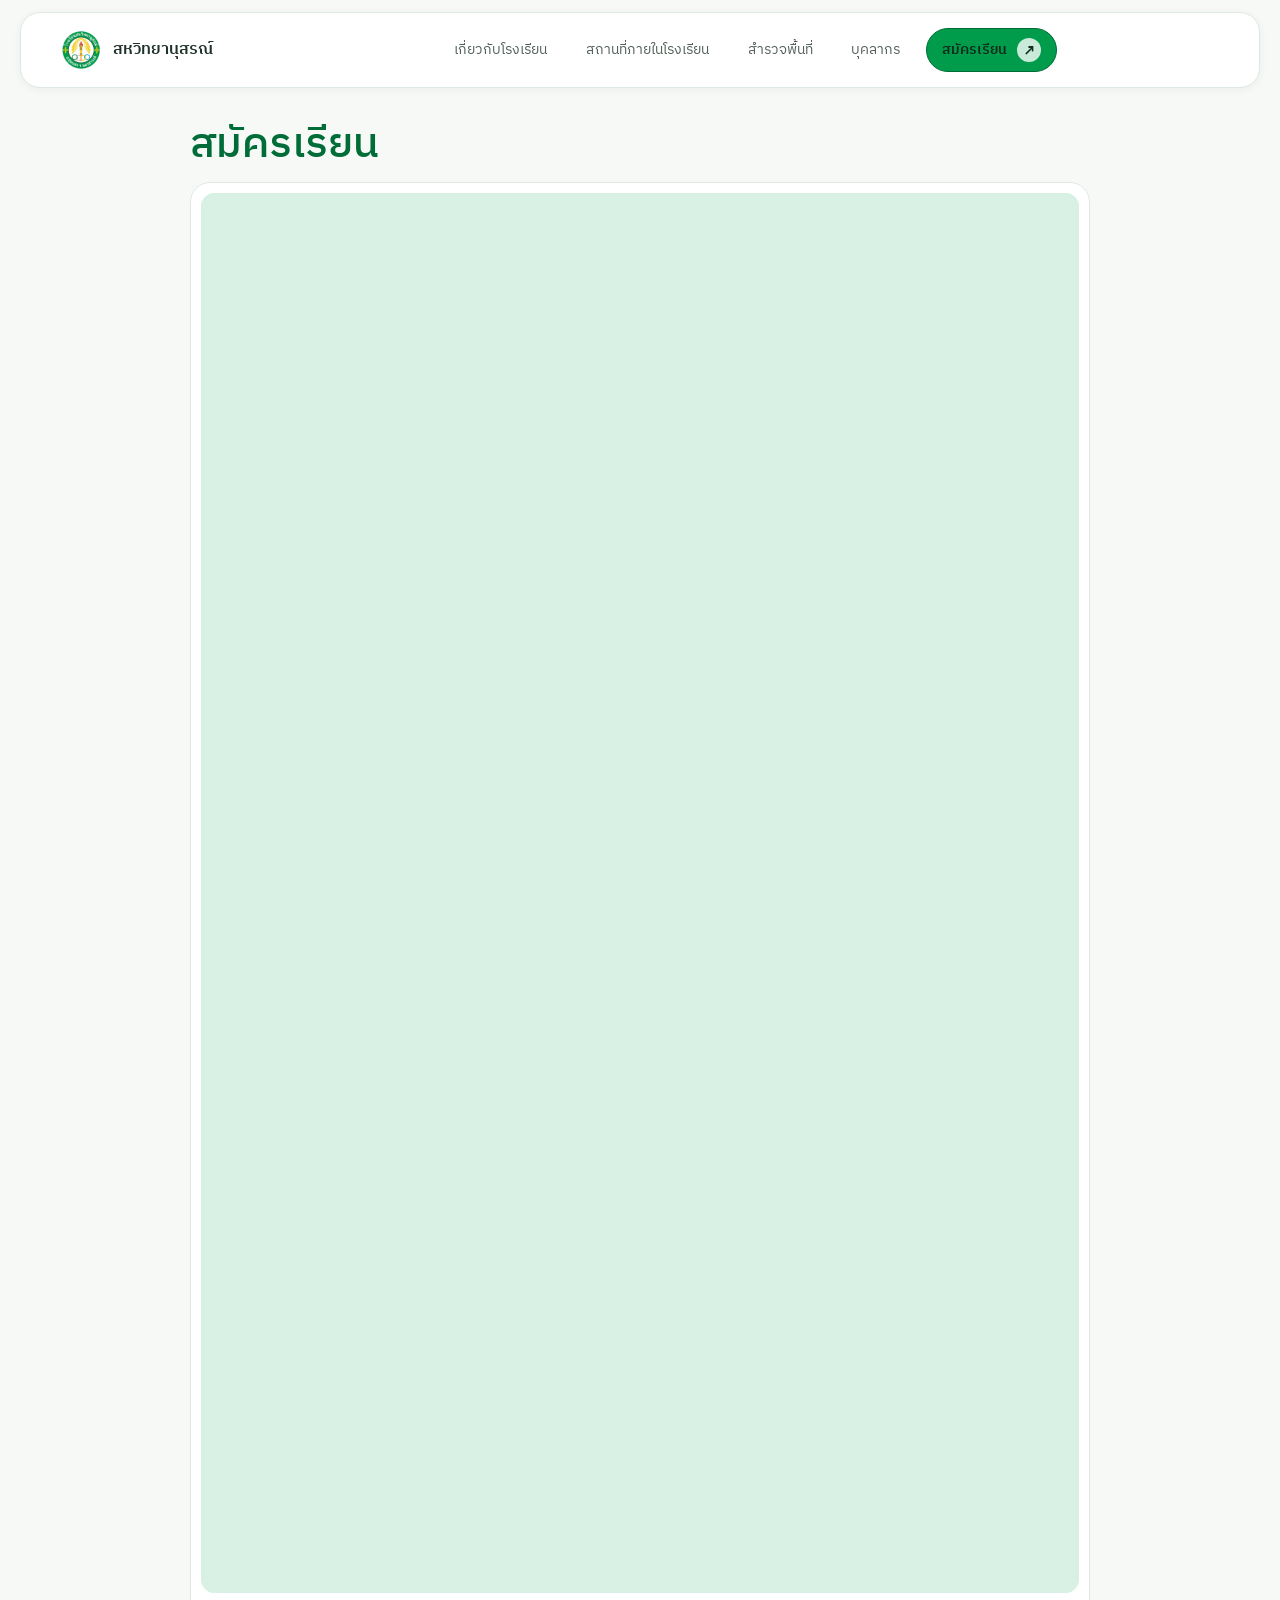
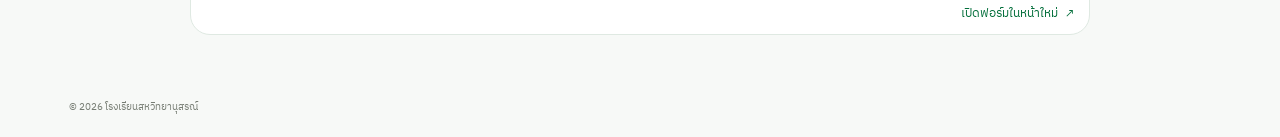
==== admissions.html @ 8f3ca3c1 "Version page navigation to avoid stale mobile HTML" ====
<!doctype html>
<html lang="th">
<head>
  <meta charset="utf-8">
  <meta name="viewport" content="width=device-width, initial-scale=1">
  <meta name="theme-color" content="#009c4b">
  <meta name="description" content="แบบฟอร์มสมัครเรียนออนไลน์ โรงเรียนสหวิทยานุสรณ์">
  <title>สมัครเรียน — สหวิทยานุสรณ์</title>
  <link rel="preconnect" href="https://fonts.googleapis.com">
  <link rel="preconnect" href="https://fonts.gstatic.com" crossorigin>
  <link href="https://fonts.googleapis.com/css2?family=IBM+Plex+Sans+Thai:wght@300;400;500;600;700&display=swap" rel="stylesheet">
  <link rel="stylesheet" href="styles.css?v=20261002-mobile4">
  <script src="app.js" defer></script>
</head>
<body class="page-admissions">
<header class="site-header">
  <a class="brand" href="index.html?v=20261002-mobile4" aria-label="โรงเรียนสหวิทยานุสรณ์ หน้าแรก">
    <span class="brand-mark" aria-hidden="true"><img src="assets/school-seal.png" alt=""></span>
    <span class="brand-copy"><strong>สหวิทยานุสรณ์</strong></span>
  </a>
  <nav class="site-nav" id="siteNav" aria-label="เมนูหลัก">
      <a aria-label="เกี่ยวกับโรงเรียน" href="index.html?v=20261002-mobile4"><svg class="nav-icon" viewBox="0 0 24 24" fill="none" stroke="currentColor" stroke-width="1.7" stroke-linecap="round" stroke-linejoin="round" aria-hidden="true"><path d="M3 10 12 3l9 7v10a1 1 0 0 1-1 1H4a1 1 0 0 1-1-1Z"/><path d="M9 21v-8h6v8"/></svg><span class="nav-label-full">เกี่ยวกับโรงเรียน</span><span class="nav-label-short" aria-hidden="true">เกี่ยวกับ</span></a>
      <a aria-label="สถานที่ภายในโรงเรียน" href="places.html?v=20261002-mobile4"><svg class="nav-icon" viewBox="0 0 24 24" fill="none" stroke="currentColor" stroke-width="1.7" stroke-linecap="round" stroke-linejoin="round" aria-hidden="true"><rect x="3" y="4" width="18" height="16" rx="3"/><path d="m3 16 5-5 4 4 3-3 6 6"/><circle cx="16" cy="8" r="1"/></svg><span class="nav-label-full">สถานที่ภายในโรงเรียน</span><span class="nav-label-short" aria-hidden="true">สถานที่</span></a>
      <a aria-label="สำรวจพื้นที่ 360 องศา" href="explore.html?v=20261002-mobile4"><svg class="nav-icon" viewBox="0 0 24 24" fill="none" stroke="currentColor" stroke-width="1.7" stroke-linecap="round" stroke-linejoin="round" aria-hidden="true"><circle cx="12" cy="12" r="8"/><path d="m15 9-2 4-4 2 2-4Z"/></svg><span class="nav-label-full">สำรวจพื้นที่</span><span class="nav-label-short" aria-hidden="true">ชม 360°</span></a>
      <a aria-label="บุคลากร" href="personnel.html?v=20261002-mobile4"><svg class="nav-icon" viewBox="0 0 24 24" fill="none" stroke="currentColor" stroke-width="1.7" stroke-linecap="round" stroke-linejoin="round" aria-hidden="true"><circle cx="9" cy="8" r="3"/><path d="M3 20v-2a6 6 0 0 1 12 0v2M17 5a3 3 0 0 1 0 6M18 14a5 5 0 0 1 3 5"/></svg><span class="nav-label-full">บุคลากร</span><span class="nav-label-short" aria-hidden="true">บุคลากร</span></a>
      <a class="nav-apply active" aria-current="page" aria-label="สมัครเรียน" href="admissions.html?v=20261002-mobile4"><svg class="nav-icon" viewBox="0 0 24 24" fill="none" stroke="currentColor" stroke-width="1.7" stroke-linecap="round" stroke-linejoin="round" aria-hidden="true"><rect x="5" y="4" width="14" height="17" rx="2"/><path d="M9 4V2h6v2M9 11h6M9 15h4"/></svg><span class="nav-label-full">สมัครเรียน</span><span class="nav-label-short" aria-hidden="true">สมัครเรียน</span><span aria-hidden="true">↗</span></a>
  </nav>
  <div class="header-actions">
    <button class="menu-toggle" id="menuToggle" type="button" aria-label="เมนูหลัก" aria-expanded="false" aria-controls="siteNav">
      <span class="menu-lines" aria-hidden="true"><i></i><i></i></span><span>เมนู</span>
    </button>
  </div>
</header>

<main class="admissions-shell">
  <section class="admissions-hero admissions-hero-compact" aria-labelledby="admissionsTitle">
    <h1 id="admissionsTitle">สมัครเรียน</h1>
  </section>

  <section class="admission-form-card admission-form-card-compact" aria-label="แบบฟอร์มสมัครเรียน">
    <div class="admission-form-embed-wrap">
      <iframe class="admission-google-form" title="แบบฟอร์มสมัครเรียน โรงเรียนสหวิทยานุสรณ์" src="https://docs.google.com/forms/d/e/1FAIpQLSevgqD0wA_etMk50LBvqg8jz8vkEnXEpN-KNYwkr4vrWN9HoQ/viewform?embedded=true" width="100%" height="1400" frameborder="0" marginheight="0" marginwidth="0" loading="eager">กำลังโหลดแบบฟอร์ม…</iframe>
    </div>
    <div class="admission-form-actions admission-form-actions-compact">
      <a class="admission-secondary-link" href="https://docs.google.com/forms/d/e/1FAIpQLSevgqD0wA_etMk50LBvqg8jz8vkEnXEpN-KNYwkr4vrWN9HoQ/viewform" target="_blank" rel="noopener">เปิดฟอร์มในหน้าใหม่ <span aria-hidden="true">↗</span></a>
    </div>
  </section>
</main>

<footer class="site-footer">
  <span>© 2026 โรงเรียนสหวิทยานุสรณ์</span>
</footer>
</body>
</html>
---- styles.css ----
:root {
  color-scheme: light;
  --canvas: #f7f9f7;
  --paper: #ffffff;
  --ink: #203229;
  --muted: #64736a;
  --brand-green: #009c4b;
  --pine: #006d39;
  --pine-soft: #e8f4ec;
  --accent: #007a3e;
  --line: #dfe9e2;
  --text-body: clamp(1rem, .96rem + .16vw, 1.125rem);
  --text-small: clamp(.8125rem, .78rem + .12vw, .875rem);
  --shadow-soft: 0 2px 8px rgb(25 48 37 / 5%);
  --font: 'IBM Plex Sans Thai', Tahoma, sans-serif;
}

* { box-sizing: border-box; }
html { scroll-behavior: auto; }
body { margin: 0; background: var(--canvas); color: var(--ink); font-family: var(--font); font-size: var(--text-body); line-height: 1.6; -webkit-font-smoothing: antialiased; }
button, input { font: inherit; }
button, a { -webkit-tap-highlight-color: transparent; }
a { color: inherit; }
button:focus-visible, a:focus-visible, input:focus-visible { outline: 3px solid var(--brand-green); outline-offset: 3px; }
[hidden] { display: none !important; }

.site-header { position: relative; z-index: 2; width: min(1450px, calc(100% - 40px)); min-height: 76px; margin: 12px auto 0; padding: 0 clamp(18px, 3vw, 44px); display: flex; align-items: center; justify-content: space-between; gap: 22px; border: 1px solid var(--line); border-radius: 20px; background: var(--paper); box-shadow: var(--shadow-soft); }
.brand { display: inline-flex; align-items: center; gap: 10px; min-width: 218px; text-decoration: none; }
.brand-mark { width: 44px; height: 44px; flex: 0 0 auto; display: grid; place-items: center; overflow: hidden; border-radius: 50%; background: #fff; }
.brand-mark img { display: block; width: 100%; height: 100%; object-fit: contain; }
.brand-copy { display: grid; line-height: 1.35; }
.brand-copy strong { font-size: 16px; font-weight: 600; }
.brand-copy small { font-family: Arial, sans-serif; font-size: 10px; color: var(--muted); }
.site-nav { display: flex; align-items: center; justify-content: center; gap: clamp(6px, 1vw, 14px); height: 100%; }
.site-nav a { position: relative; display: inline-flex; align-items: center; min-height: 42px; padding: 0 13px; border-radius: 999px; color: #536159; font-size: 14px; text-decoration: none; white-space: nowrap; }
.site-nav a:hover, .site-nav a.active { background: var(--pine-soft); color: var(--pine); }
.site-nav a.active::after { display: none; }
.header-actions { display: flex; align-items: center; gap: 12px; }
.button { min-height: 46px; padding: 0 21px; display: inline-flex; align-items: center; justify-content: center; gap: 14px; border: 1px solid transparent; border-radius: 999px; text-decoration: none; font-size: 13px; font-weight: 500; cursor: pointer; }
.button-dark, .button-primary { background: var(--pine); color: #fff; }
.button-dark:hover, .button-primary:hover { background: #005c32; }
.button-light { background: var(--canvas); color: var(--pine); }
.button-light:hover { background: #fff; }
.button span { font-size: 17px; line-height: 1; }
.menu-toggle { display: none; border: 0; padding: 9px 0; background: transparent; color: var(--pine); cursor: pointer; }
.menu-lines { display: grid; gap: 4px; width: 17px; }
.menu-lines i { height: 1px; background: currentColor; }

.hero-section { width: min(1380px, calc(100% - 2 * clamp(22px, 5.4vw, 88px))); margin: 0 auto; padding: 38px 0 86px; display: grid; grid-template-columns: minmax(245px, .76fr) minmax(0, 1.52fr); align-items: center; gap: clamp(34px, 5.2vw, 78px); }
.hero-copy { padding: 10px 0 0; }
.breadcrumbs { display: flex; align-items: center; gap: 10px; margin-bottom: 61px; color: #838780; font-size: 11px; }
.breadcrumbs a { text-decoration: none; }
.breadcrumbs a:hover { color: var(--pine); }
.eyebrow, .viewer-overline, .section-kicker { color: var(--accent); font-family: Arial, var(--font); font-size: 10px; font-weight: 600; }
.eyebrow { display: flex; align-items: center; gap: 9px; }
.eyebrow-rule { width: 26px; height: 1px; background: var(--brand-green); }
.eyebrow-separator { color: #aaa69b; }
h1, h2, p { margin-top: 0; }
h1 { margin: 20px 0 20px; color: var(--pine); font-size: clamp(35px, 3.7vw, 53px); font-weight: 500; line-height: 1.25; text-wrap: balance; }
h1 em { color: var(--accent); font-style: normal; }
.hero-description { max-width: 330px; margin-bottom: 26px; color: #69716b; font-size: 14px; line-height: 1.9; text-wrap: pretty; }
.hero-actions { display: flex; align-items: center; flex-wrap: wrap; gap: 17px; }
.hero-actions .button { min-height: 48px; }
.text-link { padding: 10px 0; color: var(--pine); font-size: 12px; text-decoration: none; }
.text-link span { padding-left: 6px; font-size: 16px; }
.text-link:hover { color: var(--accent); }
.route-note { max-width: 320px; min-height: 72px; margin-top: 43px; padding-top: 17px; display: flex; align-items: center; gap: 12px; border-top: 1px solid var(--line); }
.route-symbol { width: 37px; height: 37px; display: grid; place-items: center; border: 1px solid #d2ddd2; border-radius: 12px; background: var(--paper); color: var(--pine); }
.route-symbol svg { width: 18px; height: 18px; }
.route-copy { display: grid; gap: 2px; }
.route-copy small { color: var(--muted); font-size: 10px; }
.route-copy strong { font-size: 12px; font-weight: 500; }
.route-copy strong span { color: #9a9d95; }
.route-index { margin-left: auto; color: #898c84; font-family: Arial, sans-serif; font-size: 10px; font-variant-numeric: tabular-nums; }

.explorer { min-width: 0; }
.viewer-heading { min-height: 59px; margin-bottom: 11px; display: flex; align-items: center; justify-content: space-between; gap: 18px; }
.viewer-heading-copy { display: grid; gap: 4px; }
.viewer-overline { font-size: 9px; }
.viewer-heading-copy strong { color: var(--pine); font-size: 17px; font-weight: 500; }
.mode-switch { display: inline-flex; align-items: center; padding: 4px; border: 1px solid #e0e4dc; border-radius: 999px; background: #e9ede6; }
.mode-tab { min-height: 33px; padding: 0 14px; border: 0; border-radius: 999px; background: transparent; color: #72776e; font-size: 11px; cursor: pointer; }
.mode-tab.is-selected { background: var(--paper); color: var(--pine); box-shadow: 0 1px 3px #25392a14; }
.viewer-stage { position: relative; overflow: hidden; border: 1px solid #e0e4dc; border-radius: 19px; background: #e9e7dc; box-shadow: var(--shadow-soft); }
.tour-view { position: relative; aspect-ratio: 1.57 / 1; min-height: 365px; overflow: hidden; background: #526653; }
.panorama-viewer, .scene-image { position: absolute; inset: 0; width: 100%; height: 100%; }
.panorama-viewer { display: block; border: 0; background: #526653; }
.scene-image { display: block; object-fit: cover; object-position: center 51%; }
.image-topline { position: absolute; top: 17px; right: 17px; left: 17px; display: flex; align-items: center; justify-content: space-between; gap: 10px; pointer-events: none; }
.tour-label { display: inline-flex; align-items: center; gap: 8px; min-height: 31px; padding: 0 12px; border-radius: 999px; background: rgb(255 254 250 / 96%); color: var(--pine); font-family: Arial, sans-serif; font-size: 9px; font-weight: 600; }
.tour-dot { width: 6px; height: 6px; border-radius: 50%; background: var(--brand-green); }
.image-caption { color: #fff; font-size: 10px; text-shadow: 0 1px 4px #0009; }
.photo-instruction { position: absolute; top: 59px; left: 17px; right: auto; bottom: auto; padding: 8px 13px; border: 1px solid #ffffff4a; border-radius: 999px; background: #182a23d9; color: #fff; font-size: 10px; pointer-events: none; }
.photo-instruction span { padding-right: 5px; color: #ddd6b6; }
.scene-caption { min-height: 91px; padding: 16px 18px; display: grid; grid-template-columns: 86px minmax(0, 1fr) auto; align-items: center; gap: 17px; border-top: 1px solid #d4d1c7; background: var(--paper); }
.scene-number { align-self: stretch; display: flex; flex-direction: column; justify-content: center; gap: 4px; border-right: 1px solid var(--line); }
.scene-number span { color: #7a8078; font-size: 9px; }
.scene-number strong { color: var(--pine); font-family: Arial, sans-serif; font-size: 14px; font-weight: 600; font-variant-numeric: tabular-nums; }
.scene-number strong i { color: #92968f; font-size: 11px; font-style: normal; font-weight: 400; }
.scene-details h2 { margin: 0 0 3px; color: var(--pine); font-size: 16px; font-weight: 500; }
.scene-details p { margin: 0; color: #737971; font-size: 11px; line-height: 1.55; text-wrap: pretty; }
.scene-controls { display: flex; align-items: center; gap: 7px; }
.scene-category { margin-right: 8px; color: #72786f; font-size: 10px; white-space: nowrap; }
.round-control { width: 35px; height: 35px; display: grid; place-items: center; border: 1px solid #dce2d9; border-radius: 50%; background: #f8f9f4; color: var(--pine); font-size: 14px; cursor: pointer; }
.round-control:hover { border-color: var(--pine); background: var(--pine); color: #fff; }

.map-view { min-height: 455px; padding: 22px 24px 17px; background: #f0f2ea; }
.map-title { display: flex; align-items: baseline; justify-content: space-between; gap: 12px; color: var(--pine); font-size: 14px; font-weight: 500; }
.map-title small { color: #72786f; font-size: 10px; font-weight: 400; }
.map-canvas { position: relative; height: 350px; max-width: 850px; margin: 16px auto 7px; overflow: hidden; border: 1px solid #dfe5dc; border-radius: 15px; background: #e6eadf; }
.map-drawing { position: absolute; inset: 0; width: 100%; height: 100%; }
.map-road { fill: none; stroke: #d5d3c7; stroke-width: 52px; }
.map-walk { fill: none; stroke: #c8d1be; stroke-width: 19px; stroke-linecap: round; stroke-linejoin: round; }
.map-walk-dash { fill: none; stroke: #81957e; stroke-width: 1.5px; stroke-dasharray: 6 7; }
.map-building { position: absolute; display: grid; align-content: center; gap: 3px; padding: 10px 13px; border: 1px solid #e1e4da; border-radius: 12px; background: var(--paper); color: var(--pine); box-shadow: 0 1px 3px rgb(24 48 36 / 5%); }
.map-building span { font-size: 12px; font-weight: 500; }
.map-building small { color: #899087; font-family: Arial, sans-serif; font-size: 8px; }
.building-one { top: 14%; left: 18%; width: 25%; height: 26%; }
.building-two { top: 15%; left: 59%; width: 20%; height: 20%; }
.building-three { top: 55%; left: 58%; width: 28%; height: 25%; }
.map-green { position: absolute; width: 10%; height: 12%; border: 1px solid #c6d0bd; background: #dce4d5; }
.green-one { top: 58%; left: 17%; }
.green-two { top: 14%; left: 47%; width: 7%; height: 18%; }
.map-node { position: absolute; z-index: 1; width: 33px; height: 33px; display: grid; place-items: center; border: 2px solid #f7f6ef; border-radius: 50%; background: var(--pine); color: #fff; box-shadow: 0 1px 3px #21342c30; font-family: Arial, sans-serif; font-size: 10px; font-weight: 600; cursor: pointer; }
.map-node:hover, .map-node:focus-visible { background: var(--brand-green); }
.node-walkway { top: 49%; left: 44%; }
.map-node.is-current { outline: 2px solid var(--brand-green); outline-offset: 2px; }
.node-library { top: 18%; left: 69%; }
.node-classroom { top: 28%; left: 28%; }
.node-sports { top: 64%; left: 69%; }
.map-entrance { position: absolute; bottom: 7%; left: 4%; color: #6e786e; font-size: 9px; }
.map-legend { display: flex; justify-content: space-between; color: #73796f; font-size: 9px; }
.map-legend span:first-child { display: inline-flex; align-items: center; gap: 6px; }
.map-legend i { width: 17px; border-top: 1px dashed #81957e; }

.places-section { width: min(1380px, calc(100% - 2 * clamp(22px, 5.4vw, 88px))); margin: 0 auto; padding: 34px 0 80px; border-top: 1px solid var(--line); }
.section-heading { margin-bottom: 23px; display: flex; align-items: end; justify-content: space-between; gap: 28px; }
.section-heading h2 { margin: 7px 0 0; color: var(--pine); font-size: 28px; font-weight: 500; text-wrap: balance; }
.section-kicker { color: #777e73; font-size: 9px; }
.section-kicker b { padding: 0 4px; color: var(--brand-green); font-weight: 500; }
.section-heading > p { margin: 0 0 2px; color: #747a72; font-size: 11px; line-height: 1.7; text-align: right; text-wrap: pretty; }
.location-grid { display: grid; grid-template-columns: repeat(4, minmax(0, 1fr)); gap: 13px; }
.place-item { position: relative; min-width: 0; min-height: 124px; padding: 12px; display: grid; grid-template-columns: 20px 67px minmax(0, 1fr) 16px; align-items: center; gap: 9px; border: 1px solid #e2e5dc; border-radius: 16px; background: var(--paper); color: var(--ink); text-align: left; cursor: pointer; box-shadow: 0 1px 3px rgb(25 48 37 / 3%); }
.place-item:hover, .place-item.is-active { border-color: #b9c9bb; background: #fff; box-shadow: var(--shadow-soft); }
.place-number { align-self: start; padding-top: 3px; color: #858981; font-family: Arial, sans-serif; font-size: 9px; font-variant-numeric: tabular-nums; }
.place-item img { width: 67px; height: 72px; display: block; border-radius: 11px; object-fit: cover; }
.place-preview { width: 67px; height: 72px; display: flex; flex-direction: column; align-items: center; justify-content: center; gap: 5px; border-radius: 11px; }
.panorama-preview { background: #e4e9df; color: var(--pine); }
.orbit-ring { width: 39px; height: 39px; display: grid; place-items: center; border: 1px solid #879889; border-radius: 50%; font-family: Arial, sans-serif; font-size: 10px; font-weight: 600; }
.panorama-preview small { color: #657565; font-size: 8px; }
.place-copy { min-width: 0; display: grid; align-content: center; gap: 3px; }
.place-copy small { overflow: hidden; color: #7c8279; font-family: Arial, sans-serif; font-size: 8px; text-overflow: ellipsis; white-space: nowrap; }
.place-copy strong { overflow: hidden; color: var(--pine); font-size: 12px; font-weight: 500; text-overflow: ellipsis; white-space: nowrap; }
.place-copy > span { color: #798078; font-size: 10px; }
.place-arrow { align-self: start; color: #778076; font-size: 13px; }
.place-item.is-active .place-arrow { color: var(--accent); }

.visit-band { width: min(1380px, calc(100% - 2 * clamp(22px, 5.4vw, 88px))); min-height: 160px; margin: 0 auto; padding: 28px clamp(22px, 4vw, 55px); display: flex; align-items: center; gap: 23px; border-radius: 21px; background: var(--pine); color: #fff; }
.visit-mark { width: 52px; height: 52px; display: grid; place-items: center; flex: 0 0 auto; border: 1px solid #ffffff73; border-radius: 16px; font-size: 25px; }
.visit-copy { flex: 1; }
.visit-copy > span { color: #d8c8a4; font-family: Arial, sans-serif; font-size: 9px; }
.visit-copy h2 { margin: 5px 0 2px; font-size: 22px; font-weight: 500; text-wrap: balance; }
.visit-copy p { margin: 0; color: #d1d9d2; font-size: 11px; }
.site-footer { width: min(1380px, calc(100% - 2 * clamp(22px, 5.4vw, 88px))); min-height: 76px; margin: 0 auto; display: flex; align-items: center; justify-content: space-between; gap: 20px; color: #777d74; font-size: 10px; }
.site-footer a { color: var(--pine); text-decoration: none; }
.site-footer a:hover { text-decoration: underline; }

.visit-dialog { width: min(520px, calc(100% - 32px)); max-width: none; max-height: calc(100vh - 24px); max-height: calc(100dvh - 24px); overflow-y: auto; padding: 0; border: 1px solid #dfe4db; border-radius: 20px; background: var(--paper); color: var(--ink); box-shadow: 0 18px 60px #14271d3b; }
.visit-dialog::backdrop { background: #18271e80; }
.visit-dialog form { padding: 28px; }
.dialog-heading { display: flex; align-items: start; justify-content: space-between; gap: 20px; }
.dialog-heading h2 { margin: 7px 0 0; color: var(--pine); font-size: 23px; font-weight: 500; }
.dialog-close { width: 34px; height: 34px; border: 1px solid var(--line); border-radius: 50%; background: transparent; color: var(--pine); font-size: 21px; cursor: pointer; }
.visit-dialog form > p { margin: 10px 0 22px; color: #6f766e; font-size: 12px; }
.visit-dialog label { display: grid; gap: 7px; margin-bottom: 14px; color: #4f5b52; font-size: 11px; }
.visit-dialog input { width: 100%; min-height: 43px; padding: 0 12px; border: 1px solid #dce2da; border-radius: 10px; background: #fffefa; color: var(--ink); font-size: 12px; }
.visit-dialog input::placeholder { color: #a1a59c; }
.form-row { display: grid; grid-template-columns: 1fr 1fr; gap: 12px; }
.submit-button { width: 100%; margin-top: 5px; }
.form-note { display: block; margin-top: 12px; color: #858b82; font-size: 9px; text-align: center; }
.toast { position: fixed; z-index: 4; right: 20px; bottom: 20px; max-width: calc(100% - 40px); padding: 13px 17px; border-radius: 12px; background: var(--pine); color: #fff; box-shadow: 0 3px 12px #17251c26; font-size: 12px; }

@media (max-width: 1120px) {
  .hero-section { grid-template-columns: minmax(220px, .72fr) minmax(0, 1.35fr); gap: 34px; }
  .place-item { grid-template-columns: 20px 62px minmax(0, 1fr) 15px; gap: 8px; padding-right: 8px; }
  .place-item img, .place-preview { width: 62px; height: 68px; }
  .place-copy strong { font-size: 11px; }
  .scene-category { display: none; }
}

@media (max-width: 820px) {
  .site-header { min-height: 72px; gap: 12px; }
  .brand { min-width: 0; }
  .site-nav { gap: 18px; }
  .site-nav a { min-height: 38px; font-size: 11px; }
  .header-visit { min-height: 40px; padding: 0 12px; font-size: 11px; }
  .hero-section { grid-template-columns: minmax(220px, .72fr) minmax(0, 1.3fr); padding-top: 27px; gap: 27px; }
  .breadcrumbs { margin-bottom: 43px; }
  h1 { font-size: clamp(32px, 4.5vw, 43px); }
  .tour-view { min-height: 320px; }
  .scene-caption { grid-template-columns: 68px minmax(0, 1fr) auto; gap: 11px; padding: 13px; }
  .scene-details h2 { font-size: 14px; }
  .scene-details p { font-size: 10px; }
  .round-control { width: 30px; height: 30px; }
  .location-grid { grid-template-columns: repeat(2, minmax(0, 1fr)); }
  .place-item:nth-child(2) { border-right: 0; }
  .place-item:nth-child(-n+2) { border-bottom: 1px solid var(--line); }
  .place-item { grid-template-columns: 25px 77px minmax(0, 1fr) 20px; padding-right: 14px; }
  .place-item img, .place-preview { width: 77px; height: 76px; }
}

@media (max-width: 920px) {
  .site-header { width: calc(100% - 32px); min-height: 68px; padding: 0 16px; gap: 12px; }
  .menu-toggle { display: inline-flex; align-items: center; gap: 8px; font-size: 11px; }
  .site-nav { position: absolute; top: calc(100% - 1px); right: 0; left: 0; z-index: 3; display: none; height: auto; padding: 10px 18px 14px; flex-direction: column; align-items: stretch; gap: 0; border: 1px solid var(--line); border-top: 0; border-radius: 0 0 15px 15px; background: var(--paper); box-shadow: var(--shadow-soft); }
  .site-nav.is-open { display: flex; }
  .site-nav a { min-height: 42px; border-radius: 10px; font-size: 13px; }
  .site-nav a.active::after { display: none; }
  .header-visit { min-height: 40px; padding: 0 12px; font-size: 11px; }
  .hero-section { grid-template-columns: minmax(0, 1fr); gap: 27px; padding-top: 28px; }
  .hero-copy { max-width: 760px; padding-top: 0; }
  .breadcrumbs { margin-bottom: 30px; }
  h1 { font-size: clamp(36px, 5.4vw, 48px); }
  .hero-description { max-width: 560px; }
  .route-note { max-width: 430px; margin-top: 25px; }
  .tour-view { min-height: 0; aspect-ratio: 1.58 / 1; }
  .visit-band { flex-wrap: wrap; }
}

@media (max-width: 640px) {
  .site-header { min-height: 68px; padding-right: 18px; padding-left: 18px; }
  .brand-mark { width: 37px; height: 37px; font-size: 19px; }
  .brand-copy strong { font-size: 14px; }
  .brand-copy small { font-size: 8px; }
  .menu-toggle { display: inline-flex; align-items: center; gap: 8px; font-size: 11px; }
  .site-nav { position: absolute; top: 67px; right: 0; left: 0; z-index: 3; display: none; padding: 10px 18px 14px; flex-direction: column; align-items: stretch; gap: 0; border: 1px solid var(--line); border-top: 0; border-radius: 0 0 15px 15px; background: var(--paper); box-shadow: var(--shadow-soft); }
  .site-nav.is-open { display: flex; }
  .site-nav a { min-height: 42px; border-radius: 10px; font-size: 13px; }
  .site-nav a.active::after { display: none; }
  .header-actions { gap: 12px; }
  .header-visit { min-height: 38px; padding: 0 10px; gap: 7px; font-size: 10px; }
  .hero-section, .places-section, .visit-band, .site-footer { width: calc(100% - 36px); }
  .hero-section { padding: 23px 0 55px; grid-template-columns: 1fr; gap: 32px; }
  .hero-copy { padding-top: 0; }
  .breadcrumbs { margin-bottom: 28px; }
  .eyebrow { font-size: 9px; }
  h1 { margin: 15px 0 13px; font-size: clamp(36px, 10vw, 48px); line-height: 1.22; }
  .hero-description { max-width: 360px; margin-bottom: 18px; font-size: 13px; }
  .hero-actions { gap: 15px; }
  .hero-actions .button { min-height: 44px; }
  .route-note { max-width: none; min-height: 63px; margin-top: 22px; padding-top: 12px; }
  .viewer-heading { min-height: 48px; margin-bottom: 8px; }
  .viewer-heading-copy strong { font-size: 15px; }
  .mode-tab { min-height: 31px; padding: 0 10px; font-size: 10px; }
  .tour-view { min-height: 0; aspect-ratio: 1.1 / 1; }
  .image-topline { top: 11px; right: 11px; left: 11px; }
  .tour-label { min-height: 28px; font-size: 8px; }
  .image-caption { font-size: 9px; }
  .photo-instruction { top: 47px; left: 11px; padding: 6px 9px; font-size: 8px; }
  .scene-caption { min-height: 103px; grid-template-columns: 54px minmax(0, 1fr) auto; gap: 9px; padding: 11px 10px; }
  .scene-number span { font-size: 8px; }
  .scene-number strong { font-size: 12px; }
  .scene-details h2 { font-size: 13px; }
  .scene-details p { font-size: 9px; line-height: 1.45; }
  .scene-controls { gap: 5px; }
  .round-control { width: 36px; height: 36px; font-size: 12px; }
  .map-view { min-height: 370px; padding: 16px 12px 12px; }
  .map-title { font-size: 12px; }
  .map-title small { font-size: 9px; }
  .map-canvas { height: 280px; margin-top: 12px; }
  .map-building { padding: 7px; }
  .map-building span { font-size: 10px; }
  .map-building small { font-size: 6px; }
  .map-node { width: 34px; height: 34px; font-size: 9px; }
  .places-section { padding: 27px 0 52px; }
  .section-heading { margin-bottom: 17px; align-items: start; }
  .section-heading h2 { font-size: 23px; }
  .section-heading > p { max-width: 130px; font-size: 9px; }
  .desktop-break { display: none; }
  .location-grid { grid-template-columns: 1fr; }
  .location-grid { gap: 9px; }
  .place-item, .place-item:nth-child(2) { min-height: 92px; grid-template-columns: 20px 60px minmax(0, 1fr) 16px; padding: 9px; border: 1px solid #e2e5dc; border-radius: 14px; }
  .place-item img, .place-preview { width: 60px; height: 64px; border-radius: 9px; }
  .place-copy strong { font-size: 12px; }
  .visit-band { min-height: 0; padding: 22px 19px; display: grid; grid-template-columns: 42px 1fr; gap: 14px; }
  .visit-band { border-radius: 17px; }
  .visit-mark { width: 42px; height: 42px; border-radius: 13px; font-size: 20px; }
  .visit-copy h2 { font-size: 18px; }
  .visit-copy p { font-size: 10px; line-height: 1.7; }
  .visit-band .button { grid-column: 2; justify-self: start; min-height: 41px; margin-top: 2px; }
  .site-footer { min-height: 82px; padding: 16px 0; display: grid; grid-template-columns: 1fr auto; gap: 7px; font-size: 9px; }
  .site-footer span:nth-child(2) { grid-column: 1 / -1; grid-row: 2; }
  .form-row { grid-template-columns: 1fr; gap: 0; }
  .visit-dialog form { padding: 22px; }
}

@media (max-width: 420px) {
  .site-header { width: calc(100% - 20px); padding: 0 10px; gap: 5px; }
  .brand { min-width: 0; flex: 1 1 auto; gap: 8px; }
  .brand-mark { width: 34px; height: 34px; font-size: 16px; }
  .brand-copy strong { font-size: 11px; white-space: nowrap; }
  .brand-copy small { display: none; }
  .header-actions { flex: 0 0 auto; gap: 6px; }
  .menu-toggle { min-height: 44px; gap: 5px; font-size: 10px; }
  .header-visit { min-height: 44px; flex: 0 0 auto; padding: 0 9px; gap: 4px; font-size: 9px; white-space: nowrap; }
  .header-visit > span:last-child { font-size: 14px; }
  .hero-section, .places-section, .visit-band, .site-footer { width: calc(100% - 28px); }
  h1 { font-size: clamp(31px, 9.3vw, 37px); }
  .scene-caption { min-height: 0; grid-template-columns: 46px minmax(0, 1fr) auto; gap: 7px; padding: 10px 8px; }
  .round-control { width: 40px; height: 40px; }
  .scene-controls { gap: 4px; }
  .visit-band .button { min-height: 44px; }
  .map-title { align-items: flex-start; flex-direction: column; gap: 4px; }
  .map-building { padding: 5px; }
  .map-building span { font-size: 9px; }
  .map-building small { display: none; }
  .section-heading { display: block; }
  .section-heading > p { max-width: none; margin: 8px 0 0; text-align: left; }
  .place-item, .place-item:nth-child(2) { grid-template-columns: 18px 52px minmax(0, 1fr) 14px; gap: 6px; }
  .place-item img, .place-preview { width: 52px; height: 56px; }
  .visit-band { padding: 17px 14px; grid-template-columns: 36px minmax(0, 1fr); gap: 10px; }
  .visit-mark { width: 36px; height: 36px; font-size: 17px; }
}


@media (max-width: 360px) {
  .header-visit-label { display: none; }
  .header-visit { min-width: 44px; padding: 0 8px; }
  .eyebrow { flex-wrap: wrap; }
  .tour-label { padding: 0 8px; }
  .image-caption { max-width: 110px; text-align: right; }
}

@media (max-height: 520px) and (orientation: landscape) {
  .site-header { min-height: 56px; margin-top: 8px; }
  .hero-section { grid-template-columns: minmax(190px, .72fr) minmax(0, 1.28fr); gap: 22px; padding-top: 20px; padding-bottom: 40px; }
  .hero-copy { min-width: 0; }
  .breadcrumbs { margin-bottom: 20px; }
  h1 { font-size: clamp(26px, 3.7vw, 38px); }
  .route-note { margin-top: 20px; }
  .tour-view { min-height: 220px; aspect-ratio: 1.45 / 1; }
}

@media (prefers-reduced-motion: reduce) {
  *, *::before, *::after { scroll-behavior: auto !important; }
}

@supports not (aspect-ratio: 1 / 1) {
  .tour-view { height: 365px; }
  @media (max-width: 920px) { .tour-view { height: 57vw; max-height: 500px; min-height: 280px; } }
  @media (max-width: 640px) { .tour-view { height: 88vw; max-height: 430px; min-height: 280px; } }
  @media (max-height: 520px) and (orientation: landscape) { .tour-view { height: 40vw; max-height: 360px; min-height: 220px; } }
}

/* School introduction layout */
.about-section {
  display: block;
  padding-top: clamp(42px, 6vw, 82px);
  padding-bottom: clamp(48px, 7vw, 92px);
}
.about-main {
  display: grid;
  grid-template-columns: minmax(0, 1.1fr) minmax(300px, .9fr);
  align-items: center;
  gap: clamp(34px, 7vw, 100px);
}
.about-copy { max-width: 650px; }
.about-copy h1 { max-width: 650px; font-size: clamp(42px, 5.5vw, 72px); }
.about-copy .hero-description { max-width: 510px; font-size: 15px; }
.about-panel {
  position: relative;
  min-height: 330px;
  padding: 22px 26px 25px;
  display: flex;
  flex-direction: column;
  justify-content: space-between;
  overflow: hidden;
  border: 1px solid #dbe5d9;
  border-radius: 28px;
  background: #eaf4ed;
}
.about-panel::after {
  display: none;
}
.about-panel-top { display: flex; justify-content: space-between; color: #718074; font: 600 9px Arial, sans-serif; letter-spacing: .08em; }
.about-emblem { display: none; }
.about-emblem::before, .about-emblem::after { position: absolute; inset: 8px; border: 1px solid #c5d3c2; border-radius: 50%; content: ""; }
.about-emblem::after { inset: 17px; border-style: dashed; opacity: .7; }
.about-panel-copy { position: relative; z-index: 1; max-width: 290px; }
.about-panel-copy small { color: #7b887b; font: 600 8px Arial, sans-serif; letter-spacing: .07em; }
.about-panel-copy strong { display: block; margin: 10px 0; color: var(--pine); font-size: 21px; font-weight: 500; line-height: 1.55; }
.about-panel-copy p { max-width: 275px; margin: 0; color: #6d786e; font-size: 11px; line-height: 1.8; }
.about-pillars { margin-top: clamp(42px, 6vw, 78px); display: grid; grid-template-columns: repeat(3, minmax(0, 1fr)); border-top: 1px solid #d9e2d8; }
.about-pillar { min-width: 0; padding: 21px 24px 0 0; }
.about-pillar + .about-pillar { padding-left: 24px; border-left: 1px solid #d9e2d8; }
.about-pillar > span { color: #708073; font: 600 9px Arial, sans-serif; letter-spacing: .05em; }
.about-pillar > span i { margin-left: 7px; color: #9aa398; font-style: normal; font-weight: 400; }
.about-pillar h2 { margin: 11px 0 4px; color: var(--pine); font-size: 16px; font-weight: 500; }
.about-pillar p { margin: 0; color: #747d74; font-size: 11px; line-height: 1.7; }

/* Full-viewport, responsive campus tour */
.explore-section {
  position: relative;
  width: 100%;
  height: 100vh;
  height: 100svh;
  height: 100dvh;
  min-height: 360px;
  padding: 0;
  overflow: hidden;
  isolation: isolate;
  background: #28352f;
}
.explore-heading {
  position: absolute;
  z-index: 5;
  top: max(16px, env(safe-area-inset-top));
  left: max(18px, env(safe-area-inset-left));
  margin: 0;
  padding: 11px 16px 12px;
  align-items: start;
  border: 1px solid #ffffff9c;
  border-radius: 15px;
  background: #fffffff0;
  box-shadow: 0 5px 22px #10221924;
}
.explore-heading h2 { margin-top: 3px; font-size: 16px; }
.explore-heading .section-kicker { font-size: 8px; }
.explore-heading > p { display: none; }
.explorer { position: absolute; inset: 0; width: 100%; height: 100%; }
.viewer-heading { position: absolute; z-index: 5; top: max(16px, env(safe-area-inset-top)); right: max(18px, env(safe-area-inset-right)); min-height: 0; margin: 0; pointer-events: none; }
.viewer-heading-copy { display: none; }
.mode-switch { padding: 4px; border-color: #ffffff8c; background: #fff; box-shadow: 0 5px 22px #10221924; pointer-events: auto; }
.mode-tab { min-height: 36px; padding: 0 16px; font-size: 11px; }
.mode-tab.is-selected { background: var(--pine); color: #fff; box-shadow: none; }
.viewer-stage { position: absolute; inset: 0; border: 0; border-radius: 0; background: #28352f; box-shadow: none; }
.tour-view { position: absolute; inset: 0; width: 100%; height: 100%; min-height: 0; aspect-ratio: auto; }
.panorama-viewer, .scene-image { width: 100%; height: 100%; }
.image-topline { top: auto; right: auto; bottom: 117px; left: 22px; width: auto; justify-content: flex-start; }
.image-caption { padding: 5px 9px; border-radius: 999px; background: #182a238c; }
.photo-instruction { top: auto; right: auto; bottom: 78px; left: 22px; }
.map-view { position: absolute; inset: 0; min-height: 0; padding: 96px clamp(16px, 5vw, 72px) 119px; display: flex; flex-direction: column; background: #edf1e8; }
.map-title { width: min(1100px, 100%); margin: 0 auto; }
.map-canvas { flex: 1; width: min(1100px, 100%); height: auto; min-height: 170px; margin: 14px auto 9px; }
.map-legend { width: min(1100px, 100%); margin: 0 auto; }
.scene-caption { position: absolute; z-index: 5; right: max(18px, env(safe-area-inset-right)); bottom: max(16px, env(safe-area-inset-bottom)); left: max(18px, env(safe-area-inset-left)); min-height: 82px; padding: 12px 17px; grid-template-columns: 84px minmax(0, 1fr) auto; gap: 16px; border: 1px solid #ffffffbd; border-radius: 17px; background: #fff; box-shadow: 0 7px 24px #1022192b; }
.scene-category { display: none; }

@media (max-width: 920px) {
  .about-main { grid-template-columns: minmax(0, 1fr) minmax(260px, .8fr); gap: 30px; }
  .about-panel { min-height: 300px; }
  .about-emblem { right: 27px; width: 94px; height: 94px; font-size: 35px; }
}

@media (max-width: 700px) {
  .about-section { padding-top: 38px; padding-bottom: 50px; }
  .about-main { grid-template-columns: 1fr; gap: 29px; }
  .about-copy h1 { font-size: clamp(38px, 10vw, 54px); }
  .about-panel { min-height: 245px; border-radius: 22px; }
  .about-emblem { top: 57px; right: 26px; }
  .about-pillars { margin-top: 36px; }
  .about-pillar { padding-right: 12px; }
  .about-pillar + .about-pillar { padding-left: 12px; }
  .about-pillar h2 { font-size: 13px; }
  .about-pillar p { font-size: 10px; }
  .explore-heading { top: max(10px, env(safe-area-inset-top)); left: max(10px, env(safe-area-inset-left)); padding: 8px 11px; border-radius: 12px; }
  .explore-heading h2 { font-size: 14px; }
  .viewer-heading { top: max(10px, env(safe-area-inset-top)); right: max(10px, env(safe-area-inset-right)); }
  .mode-switch { padding: 3px; }
  .mode-tab { min-height: 34px; padding: 0 10px; font-size: 10px; }
  .scene-caption { right: max(10px, env(safe-area-inset-right)); bottom: max(10px, env(safe-area-inset-bottom)); left: max(10px, env(safe-area-inset-left)); min-height: 74px; padding: 9px 10px; grid-template-columns: 49px minmax(0, 1fr) auto; gap: 9px; border-radius: 14px; }
  .scene-number { padding-right: 5px; }
  .scene-number span { font-size: 7px; }
  .scene-number strong { font-size: 11px; }
  .scene-details h2 { font-size: 12px; }
  .scene-details p { font-size: 9px; }
  .scene-controls { gap: 5px; }
  .round-control { width: 34px; height: 34px; }
  .image-topline { bottom: 98px; left: 12px; }
  .photo-instruction { bottom: 62px; left: 12px; }
  .map-view { padding: 78px 12px 97px; }
  .map-title { align-items: flex-start; flex-direction: column; gap: 3px; }
  .map-canvas { margin-top: 9px; }
}

@media (max-width: 390px) {
  .explore-heading { max-width: 148px; }
  .explore-heading .section-kicker { font-size: 7px; }
  .explore-heading h2 { font-size: 13px; }
  .mode-tab { padding: 0 8px; }
  .scene-caption { grid-template-columns: 43px minmax(0, 1fr) auto; gap: 7px; }
  .scene-details p { max-width: 35vw; overflow: hidden; text-overflow: ellipsis; white-space: nowrap; }
  .round-control { width: 31px; height: 31px; }
}

@media (max-height: 520px) and (orientation: landscape) {
  .explore-section { min-height: 320px; }
  .explore-heading, .viewer-heading { top: max(8px, env(safe-area-inset-top)); }
  .explore-heading { padding: 6px 10px; }
  .explore-heading h2 { margin-bottom: 0; font-size: 13px; }
  .scene-caption { min-height: 61px; padding: 7px 11px; grid-template-columns: 70px minmax(0, 1fr) auto; }
  .image-topline { bottom: 87px; }
  .photo-instruction { bottom: 52px; }
  .map-view { padding-top: 66px; padding-bottom: 82px; }
}

@media (max-width: 1120px) {
  .location-grid { grid-template-columns: repeat(2, minmax(0, 1fr)); }
}

@media (max-width: 700px) {
  .photo-instruction { bottom: 94px; }
}

/* Separate page: school information */
.information-section, .personnel-section { width: min(1380px, calc(100% - 2 * clamp(22px, 5.4vw, 88px))); margin: 0 auto; padding: 42px 0 78px; border-top: 1px solid var(--line); }
.information-grid { display: grid; grid-template-columns: repeat(3, minmax(0, 1fr)); gap: 12px; }
.information-card { min-height: 205px; padding: 23px 24px; border: 1px solid #e0e7df; border-radius: 18px; background: #fff; }
.information-card.vision-card { background: #eaf1e9; }
.information-index { color: #788779; font: 600 9px Arial, sans-serif; letter-spacing: .06em; }
.information-index i { margin-left: 7px; color: #9aa094; font-style: normal; font-weight: 400; }
.information-card h3 { margin: 22px 0 6px; color: var(--pine); font-size: 20px; font-weight: 500; }
.information-card p { min-height: 42px; margin: 0 0 17px; color: #6f796f; font-size: 12px; line-height: 1.8; }
.information-card > small { color: #92998e; font-size: 9px; }
.leadership-message { width: min(1380px, calc(100% - 2 * clamp(22px, 5.4vw, 88px))); min-height: 235px; margin: 0 auto 75px; padding: 32px clamp(24px, 5vw, 66px); display: grid; grid-template-columns: 112px minmax(0, 1fr) auto; align-items: center; gap: 30px; border-radius: 24px; background: var(--pine); color: #fff; }
.leadership-seal { width: 96px; height: 96px; display: grid; place-items: center; border: 1px solid #ffffff61; border-radius: 50%; color: #e2ebdf; font-size: 34px; }
.leadership-copy .section-kicker { color: #c4d4c3; }
.leadership-copy h2 { margin: 7px 0; color: #fff; font-size: 25px; font-weight: 500; }
.leadership-copy > p { margin: 0 0 14px; color: #d6e1d7; font-size: 12px; }
.leadership-signature { display: grid; gap: 2px; }
.leadership-signature strong { color: #fff; font-size: 11px; font-weight: 500; }
.leadership-signature span { color: #cad8cd; font-size: 9px; }
.leadership-message .button { white-space: nowrap; }

/* Separate page: location cards with swipeable photo galleries */
.places-hero, .gallery-grid, .gallery-note, .personnel-hero, .personnel-page .personnel-section { width: min(1380px, calc(100% - 2 * clamp(22px, 5.4vw, 88px))); margin-right: auto; margin-left: auto; }
.places-hero { min-height: 242px; padding: 52px 0 40px; display: flex; align-items: end; justify-content: space-between; gap: 38px; }
.places-hero h1, .personnel-hero h1 { margin: 15px 0 0; color: var(--pine); font-size: clamp(40px, 5.1vw, 62px); font-weight: 500; line-height: 1.17; }
.places-hero h1 em, .personnel-hero h1 em { color: var(--accent); font-style: normal; }
.places-hero > p { max-width: 330px; margin: 0 0 6px; color: #717a71; font-size: 13px; line-height: 1.9; }
.gallery-grid { padding: 12px 0 42px; display: grid; grid-template-columns: repeat(3, minmax(0, 1fr)); gap: 18px; }
.space-card { min-width: 0; overflow: hidden; border: 1px solid #e0e7df; border-radius: 22px; background: #fff; box-shadow: 0 3px 14px #1b36220a; }
.space-gallery { position: relative; aspect-ratio: 1.42 / 1; overflow: hidden; background: #e5ebe2; touch-action: pan-y; outline-offset: -4px; }
.gallery-track { width: 100%; height: 100%; display: flex; transition: transform 340ms cubic-bezier(.2,.7,.2,1); will-change: transform; }
.gallery-slide { flex: 0 0 100%; width: 100%; height: 100%; display: block; object-fit: cover; object-position: center 50%; user-select: none; -webkit-user-drag: none; }
.space-card:first-child .gallery-slide { object-position: center 52%; }
.gallery-control { position: absolute; z-index: 2; top: 50%; width: 39px; height: 39px; display: grid; place-items: center; transform: translateY(-50%); border: 1px solid #ffffffd9; border-radius: 50%; background: #fffffff0; color: var(--pine); font-size: 26px; line-height: 1; box-shadow: 0 2px 8px #13241922; cursor: pointer; }
.gallery-control:hover { background: var(--pine); color: #fff; }
.gallery-prev { left: 13px; }
.gallery-next { right: 13px; }
.gallery-status { position: absolute; right: 13px; bottom: 13px; left: 13px; display: flex; align-items: center; justify-content: space-between; gap: 10px; pointer-events: none; }
.gallery-sample, .gallery-counter { min-height: 30px; padding: 0 11px; display: inline-flex; align-items: center; border: 1px solid #ffffff5c; border-radius: 999px; background: #14271de8; color: #fff; font-size: 11px; }
.gallery-counter { font: 600 9px Arial, sans-serif; font-variant-numeric: tabular-nums; }
.gallery-dots { position: absolute; z-index: 2; bottom: 24px; left: 50%; transform: translateX(-50%); display: flex; align-items: center; gap: 5px; }
.gallery-dot { width: 6px; height: 6px; padding: 0; border: 0; border-radius: 50%; background: #ffffffa8; box-shadow: 0 1px 4px #18271b44; cursor: pointer; }
.gallery-dot.is-active { width: 18px; border-radius: 99px; background: #fff; }
.space-card-copy { min-height: 190px; padding: 19px 20px 18px; display: flex; flex-direction: column; align-items: start; }
.space-card-kicker { color: #7a8579; font-size: 9px; }
.space-card-copy h2 { margin: 7px 0 6px; color: var(--pine); font-size: 19px; font-weight: 500; }
.space-card-copy p { max-width: 360px; margin: 0 0 14px; color: #707a71; font-size: 11px; line-height: 1.8; }
.space-card-link { margin-top: auto; color: var(--pine); font-size: 11px; font-weight: 500; text-decoration: none; }
.space-card-link span { margin-left: 6px; font-size: 14px; }
.space-card-link:hover { color: var(--accent); }
.gallery-note { margin-bottom: 48px; padding: 15px 18px; display: flex; align-items: start; gap: 11px; border: 1px solid #e0e7df; border-radius: 14px; background: #edf2eb; color: #6b766c; }
.gallery-note > span { width: 18px; height: 18px; flex: 0 0 auto; display: grid; place-items: center; border: 1px solid #b9c9b8; border-radius: 50%; color: var(--pine); font: 600 10px Georgia, serif; }
.gallery-note p { margin: 0; font-size: 10px; line-height: 1.8; }

/* Separate page: personnel directory */
.personnel-hero { padding: 56px 0 44px; }
.personnel-hero > p { max-width: 510px; margin: 17px 0 0; color: #6e786f; font-size: 14px; line-height: 1.8; }
.personnel-section { padding-top: 33px; padding-bottom: 55px; }
.person-feature { position: relative; min-height: 252px; padding: 23px 28px; display: grid; grid-template-columns: 210px minmax(0, 1fr) auto; align-items: center; gap: 29px; overflow: hidden; border: 1px solid #dfe7dc; border-radius: 22px; background: #fff; }
.person-portrait { aspect-ratio: 1 / 1; display: grid; place-items: center; overflow: hidden; border: 1px solid #dbe4da; border-radius: 17px; background: #eaf4ed; color: #65786b; }
.person-portrait span { padding: 7px 11px; border: 1px solid #c8d4c5; border-radius: 999px; background: #ffffff9e; font-size: 9px; }
.portrait-large { width: 205px; }
.person-feature-copy h3 { margin: 9px 0 7px; color: var(--pine); font-size: 23px; font-weight: 500; }
.person-feature-copy p { margin: 0 0 13px; color: #717a71; font-size: 12px; line-height: 1.8; }
.person-feature-copy > small { color: #93998f; font-size: 9px; }
.person-role { color: var(--accent); font-size: 10px; }
.person-number { align-self: start; color: #a3aca0; font: 11px Arial, sans-serif; }
.personnel-grid { display: grid; grid-template-columns: repeat(3, minmax(0, 1fr)); gap: 15px; }
.person-card { padding: 13px; display: grid; grid-template-columns: 86px minmax(0, 1fr); align-items: center; gap: 15px; border: 1px solid #e0e7df; border-radius: 18px; background: #fff; }
.person-card .person-portrait { width: 86px; border-radius: 13px; }
.person-card-copy h3 { margin: 5px 0 3px; color: var(--pine); font-size: 14px; font-weight: 500; }
.person-card-copy small { color: #838a81; font-size: 9px; line-height: 1.6; }

/* Full-screen 360 page */
.page-explore { width: 100%; height: 100vh; height: 100svh; height: 100dvh; min-height: 320px; overflow: hidden; background: #23352a; }
.tour-header { position: absolute; z-index: 20; top: 12px; left: 50%; width: min(1450px, calc(100% - 36px)); margin: 0; transform: translateX(-50%); background: #fff; }
.tour-main, .campus-tour-page, .campus-tour-frame { position: absolute; inset: 0; width: 100%; height: 100%; }
.campus-tour-page { isolation: isolate; }
.campus-tour-frame { overflow: hidden; background: #23352a; }
.campus-tour-embed { position: absolute; inset: 0; width: 100% !important; height: 100% !important; display: block; border: 0; background: #23352a; }
.tour-corner-note { position: absolute; z-index: 4; top: 103px; left: max(18px, env(safe-area-inset-left)); max-width: min(330px, calc(100% - 36px)); padding: 10px 14px; display: flex; align-items: center; gap: 10px; border: 1px solid #ffffffa1; border-radius: 13px; background: #fff; color: var(--pine); box-shadow: 0 4px 16px #10221924; pointer-events: none; }
.tour-corner-note .tour-dot { flex: 0 0 auto; }
.tour-corner-note > div { display: grid; gap: 2px; }
.tour-corner-note strong { font-size: 11px; font-weight: 500; }
.tour-corner-note small { color: #738073; font-size: 9px; }

@media (max-width: 1040px) {
  .gallery-grid { grid-template-columns: repeat(2, minmax(0, 1fr)); }
  .personnel-grid { grid-template-columns: repeat(2, minmax(0, 1fr)); }
  .information-grid { gap: 9px; }
  .information-card { padding: 19px; }
}

@media (max-width: 700px) {
  .information-section, .personnel-section, .places-hero, .gallery-grid, .gallery-note, .personnel-hero { width: calc(100% - 36px); }
  .information-section, .personnel-section { padding-top: 28px; padding-bottom: 45px; }
  .information-grid { grid-template-columns: 1fr; gap: 9px; }
  .information-card { min-height: 0; padding: 17px 18px; border-radius: 15px; }
  .information-card h3 { margin: 12px 0 4px; font-size: 17px; }
  .information-card p { min-height: 0; margin-bottom: 10px; }
  .leadership-message { width: calc(100% - 36px); margin-bottom: 45px; padding: 22px; grid-template-columns: 55px minmax(0, 1fr); gap: 15px; border-radius: 19px; }
  .leadership-seal { width: 52px; height: 52px; font-size: 20px; }
  .leadership-copy h2 { font-size: 20px; }
  .leadership-message .button { grid-column: 2; justify-self: start; min-height: 40px; }
  .places-hero { min-height: 0; padding: 38px 0 21px; align-items: start; flex-direction: column; gap: 12px; }
  .places-hero h1, .personnel-hero h1 { font-size: clamp(37px, 10vw, 50px); }
  .places-hero > p { max-width: 450px; font-size: 11px; }
  .gallery-grid { padding-top: 5px; grid-template-columns: 1fr; gap: 13px; }
  .space-gallery { aspect-ratio: 1.48 / 1; }
  .space-card-copy { min-height: 165px; padding: 16px; }
  .gallery-note { margin-bottom: 31px; padding: 12px; }
  .personnel-hero { padding: 40px 0 30px; }
  .personnel-hero > p { font-size: 12px; }
  .person-feature { min-height: 0; padding: 16px; grid-template-columns: 92px minmax(0, 1fr); gap: 15px; border-radius: 17px; }
  .portrait-large { width: 92px; border-radius: 13px; }
  .person-feature-copy h3 { font-size: 17px; }
  .person-number { position: absolute; top: 13px; right: 14px; }
  .personnel-grid { grid-template-columns: 1fr; gap: 9px; }
  .person-card { padding: 10px; grid-template-columns: 70px minmax(0, 1fr); }
  .person-card .person-portrait { width: 70px; }
  .tour-header { top: max(8px, env(safe-area-inset-top)); width: calc(100% - 20px); }
  .tour-corner-note { top: 88px; left: max(10px, env(safe-area-inset-left)); padding: 8px 11px; }
  .tour-corner-note small { font-size: 8px; }
}

@media (max-width: 390px) {
  .space-gallery { aspect-ratio: 1.2 / 1; }
  .space-card-copy h2 { font-size: 17px; }
  .tour-corner-note { max-width: 225px; }
  .tour-corner-note small { line-height: 1.35; }
}

/* Clearer type scale and compact navigation on phones and small tablets */
.eyebrow, .viewer-overline, .section-kicker { font-size: 11px; }
.breadcrumbs { font-size: 12px; }
.route-copy small { font-size: 12px; }
.route-copy strong { font-size: 13px; }
.about-panel-top { font-size: 11px; }
.about-panel-copy small { font-size: 10px; }
.about-panel-copy p, .about-pillar p { font-size: 14px; }
.about-pillar > span { font-size: 11px; }
.about-pillar h2 { font-size: 18px; }
.information-index { font-size: 11px; }
.information-card p { min-height: 0; font-size: 14px; }
.information-card > small, .leadership-signature span { font-size: 11px; }
.leadership-copy > p { font-size: 14px; }
.leadership-signature strong { font-size: 13px; }
.places-hero > p, .personnel-hero > p { font-size: 15px; }
.space-card-kicker { font-size: 11px; }
.space-card-copy h2 { font-size: 21px; }
.space-card-copy p { font-size: 14px; }
.space-card-link { font-size: 14px; }
.gallery-note p { font-size: 13px; }
.person-feature-copy p { font-size: 14px; }
.person-feature-copy > small, .person-card-copy small { font-size: 12px; }
.person-role { font-size: 12px; }
.person-portrait span, .person-number, .place-number, .route-index { font-size: 11px; }
.place-copy small { font-size: 10px; }
.place-copy strong { font-size: 14px; }
.place-copy > span { font-size: 12px; }
.section-heading > p { font-size: 13px; }
.visit-copy > span { font-size: 11px; }
.visit-copy p { font-size: 13px; }
.tour-label { font-size: 10px; }
.image-caption, .photo-instruction { font-size: 12px; }
.scene-details p { font-size: 13px; }
.map-title small, .map-legend, .map-entrance { font-size: 11px; }
.map-building small { font-size: 10px; }
.gallery-sample, .gallery-counter { font-size: 12px; }

@media (max-width: 760px) {
  .site-header { width: calc(100% - 32px); min-height: 68px; padding: 0 16px; gap: 10px; }
  .brand { min-width: 0; gap: 9px; }
  .brand-mark { width: 42px; height: 42px; }
  .brand-copy strong { font-size: 15px; }
  .brand-copy small { font-size: 9px; }
  .menu-toggle { display: inline-flex; min-height: 44px; align-items: center; gap: 8px; padding: 8px 2px; font-size: 14px; }
  .site-nav { position: absolute; top: calc(100% - 1px); right: 0; left: auto; z-index: 5; width: min(340px, calc(100vw - 32px)); display: none; padding: 9px; flex-direction: column; align-items: stretch; gap: 3px; border: 1px solid var(--line); border-radius: 0 0 16px 16px; background: #fff; box-shadow: 0 8px 18px rgb(20 40 28 / 9%); }
  .site-nav.is-open { display: flex; }
  .site-nav a { min-height: 48px; padding: 0 13px; border-radius: 10px; font-size: 15px; }
  .header-actions { gap: 8px; }
  .tour-header { width: calc(100% - 20px); padding: 0 12px; }
}

@media (max-width: 700px) {
  body { font-size: 16px; }
  .eyebrow, .viewer-overline, .section-kicker { font-size: 12px; }
  .hero-description, .places-hero > p, .personnel-hero > p { font-size: 15px; line-height: 1.75; }
  .about-panel { min-height: 250px; padding: 20px; }
  .about-panel-copy { max-width: 72%; }
  .about-panel-copy strong { font-size: 20px; }
  .about-panel-copy p, .about-pillar p { font-size: 14px; line-height: 1.7; }
  .about-pillars { grid-template-columns: 1fr; margin-top: 29px; }
  .about-pillar, .about-pillar + .about-pillar { padding: 17px 0; border-left: 0; border-bottom: 1px solid var(--line); }
  .about-pillar:last-child { border-bottom: 0; }
  .about-pillar h2 { margin-top: 7px; font-size: 18px; }
  .about-pillar > span { font-size: 11px; }
  .information-section, .personnel-section { padding-top: 25px; padding-bottom: 38px; }
  .information-grid { gap: 10px; }
  .information-card { padding: 19px; border-radius: 17px; }
  .information-card h3 { margin-top: 14px; font-size: 19px; }
  .information-card p { margin-bottom: 10px; font-size: 14px; line-height: 1.7; }
  .leadership-message { margin-bottom: 38px; }
  .leadership-copy h2 { font-size: 21px; }
  .leadership-copy > p { font-size: 14px; line-height: 1.7; }
  .places-hero { min-height: 0; padding-top: 37px; padding-bottom: 22px; }
  .places-hero h1, .personnel-hero h1 { font-size: clamp(36px, 9vw, 48px); }
  .places-hero > p { max-width: 34ch; font-size: 15px; }
  .gallery-grid { gap: 14px; }
  .space-gallery { aspect-ratio: 1.42 / 1; }
  .gallery-control { width: 42px; height: 42px; }
  .gallery-status { right: 11px; bottom: 11px; left: 11px; }
  .gallery-sample, .gallery-counter { min-height: 32px; font-size: 12px; }
  .space-card-copy { min-height: 0; padding: 18px; }
  .space-card-kicker { font-size: 12px; }
  .space-card-copy h2 { margin: 8px 0; font-size: 21px; }
  .space-card-copy p { margin-bottom: 14px; font-size: 14px; line-height: 1.7; }
  .space-card-link { font-size: 14px; }
  .gallery-note { margin-bottom: 30px; padding: 14px; }
  .gallery-note p { font-size: 13px; line-height: 1.65; }
  .person-feature { gap: 14px; }
  .person-feature-copy h3 { font-size: 18px; }
  .person-feature-copy p { font-size: 14px; line-height: 1.65; }
  .person-card-copy h3 { font-size: 16px; }
  .person-card-copy small { font-size: 12px; }
  .tour-header .brand-copy small { display: none; }
  .tour-corner-note { top: 84px; max-width: min(300px, calc(100% - 24px)); }
  .tour-corner-note strong { font-size: 13px; }
  .tour-corner-note small { font-size: 11px; }
  .mode-tab { min-height: 38px; padding: 0 12px; font-size: 12px; }
  .scene-caption { min-height: 82px; grid-template-columns: 54px minmax(0, 1fr) auto; gap: 8px; padding: 10px; }
  .scene-number span { font-size: 10px; }
  .scene-number strong { font-size: 13px; }
  .scene-details h2 { font-size: 14px; }
  .scene-details p { max-width: none; font-size: 11px; line-height: 1.4; display: -webkit-box; overflow: hidden; -webkit-box-orient: vertical; -webkit-line-clamp: 2; }
  .round-control { width: 36px; height: 36px; font-size: 14px; }
  .map-title { font-size: 14px; }
  .map-title small, .map-legend { font-size: 11px; }
  .map-building span { font-size: 12px; }
  .map-building small { font-size: 9px; }
  .site-footer { font-size: 11px; }
  .section-heading > p { max-width: none; font-size: 13px; }
  .visit-copy p { font-size: 13px; line-height: 1.65; }
}

@media (max-width: 520px) {
  .site-header { width: calc(100% - 24px); padding: 0 11px; }
  .brand { gap: 8px; }
  .brand-mark { width: 38px; height: 38px; }
  .brand-copy strong { font-size: 14px; }
  .brand-copy small { display: none; }
  .menu-toggle { font-size: 13px; }
  .hero-section, .places-section, .visit-band, .site-footer, .information-section, .personnel-section, .places-hero, .gallery-grid, .gallery-note, .personnel-hero { width: calc(100% - 32px); }
  .places-hero { padding-top: 32px; }
  .places-hero h1, .personnel-hero h1 { font-size: clamp(34px, 9.2vw, 42px); }
  .space-gallery { aspect-ratio: 1.28 / 1; }
  .gallery-control { width: 40px; height: 40px; }
  .gallery-sample, .gallery-counter { min-height: 30px; padding: 0 9px; font-size: 11px; }
  .space-card-copy { padding: 16px; }
  .space-card-copy h2 { font-size: 20px; }
  .space-card-copy p { font-size: 14px; }
  .person-feature { grid-template-columns: 76px minmax(0, 1fr); padding: 13px; }
  .portrait-large { width: 76px; }
  .person-number { font-size: 10px; }
  .scene-caption { grid-template-columns: 45px minmax(0, 1fr) auto; gap: 6px; padding: 8px; }
  .scene-details h2 { font-size: 13px; }
  .scene-details p { font-size: 10px; }
  .round-control { width: 33px; height: 33px; }
  .tour-corner-note { top: 78px; padding: 8px 10px; }
  .site-footer { grid-template-columns: 1fr; gap: 4px; }
  .site-footer span:nth-child(2) { grid-column: auto; grid-row: auto; }
}

/* Distinct enrollment entry point */
.site-nav a.nav-apply, .site-nav a.nav-apply.active, .site-nav a.nav-apply:hover {
  min-height: 44px;
  padding: 0 15px;
  gap: 10px;
  border: 1px solid var(--pine);
  background: var(--brand-green);
  color: #102b1b;
  font-weight: 600;
}
.site-nav a.nav-apply:hover { background: #008940; }
.nav-apply > span:last-child { width: 24px; height: 24px; display: grid; place-items: center; border-radius: 50%; background: #ffffffc9; font-size: 15px; line-height: 1; }

/* Enrollment page mockup */
.admissions-shell { width: min(1180px, calc(100% - 2 * clamp(20px, 5vw, 72px))); margin: 0 auto; padding: 52px 0 70px; }
.admissions-hero { margin-bottom: 28px; display: grid; grid-template-columns: minmax(0, 1.25fr) minmax(275px, .75fr); align-items: end; gap: clamp(26px, 5vw, 74px); }
.admissions-intro h1 { margin: 16px 0 13px; color: var(--pine); font-size: clamp(42px, 5vw, 60px); font-weight: 500; line-height: 1.16; text-wrap: balance; }
.admissions-intro h1 em { color: var(--accent); font-style: normal; }
.admissions-intro > p { max-width: 520px; margin: 0; color: var(--muted); font-size: 16px; line-height: 1.75; }
.admissions-preview-card { padding: 20px 23px; border: 1px solid #cfe3d5; border-radius: 20px; background: #eaf4ed; }
.preview-label { display: inline-flex; align-items: center; gap: 8px; color: var(--pine); font: 600 11px Arial, sans-serif; letter-spacing: .06em; }
.preview-label > span { width: 7px; height: 7px; border-radius: 50%; background: var(--brand-green); }
.admissions-preview-card strong { display: block; margin: 14px 0 7px; color: var(--pine); font-size: 20px; font-weight: 500; line-height: 1.45; }
.admissions-preview-card p { margin: 0; color: #53695b; font-size: 13px; line-height: 1.7; }
.admissions-steps { min-height: 104px; margin-bottom: 20px; padding: 16px 25px; display: grid; grid-template-columns: 1fr 52px 1fr 52px 1fr; align-items: center; border: 1px solid var(--line); border-radius: 20px; background: #fff; }
.admission-step { min-width: 0; display: flex; align-items: center; gap: 12px; }
.step-number { width: 38px; height: 38px; flex: 0 0 auto; display: grid; place-items: center; border: 1px solid #d6e2da; border-radius: 50%; color: #607367; font: 600 12px Arial, sans-serif; }
.admission-step.is-current .step-number { border-color: var(--brand-green); background: var(--brand-green); color: #102b1b; }
.step-copy { min-width: 0; display: grid; gap: 3px; }
.step-copy small { color: #77857b; font: 600 10px Arial, sans-serif; letter-spacing: .05em; }
.step-copy strong { color: var(--ink); font-size: 14px; font-weight: 500; }
.step-connector { width: 100%; border-top: 1px solid #dfe8e2; }
.admissions-layout { display: grid; grid-template-columns: minmax(0, 1.48fr) minmax(270px, .82fr); align-items: start; gap: 20px; }
.admission-form-card, .admission-aside-card { min-width: 0; border: 1px solid var(--line); border-radius: 22px; background: #fff; }
.admission-form-card { padding: clamp(21px, 3vw, 34px); }
.admission-card-heading { margin-bottom: 22px; display: flex; align-items: start; justify-content: space-between; gap: 16px; }
.admission-card-kicker { color: #728278; font: 600 10px Arial, sans-serif; letter-spacing: .06em; }
.admission-card-heading h2 { margin: 7px 0 4px; color: var(--pine); font-size: 24px; font-weight: 500; }
.admission-card-heading p { margin: 0; color: var(--muted); font-size: 13px; }
.admission-step-chip { padding: 7px 10px; border-radius: 999px; background: var(--pine-soft); color: var(--pine); font: 600 11px Arial, sans-serif; white-space: nowrap; }
.admission-step-chip span { color: #78867d; font-weight: 400; }
.admission-form-section { padding: 21px 0 24px; border-top: 1px solid var(--line); }
.form-section-heading { margin-bottom: 15px; display: flex; align-items: center; gap: 10px; }
.form-section-heading > span { width: 25px; height: 25px; display: grid; place-items: center; border-radius: 8px; background: var(--pine-soft); color: var(--pine); font: 600 10px Arial, sans-serif; }
.form-section-heading h3 { margin: 0; color: var(--ink); font-size: 16px; font-weight: 500; }
.admission-field-grid { display: grid; grid-template-columns: repeat(2, minmax(0, 1fr)); gap: 15px; }
.admission-field { min-width: 0; display: grid; gap: 7px; color: #425349; font-size: 13px; }
.admission-field > span { font-weight: 500; }
.admission-field i { color: #b24a3a; font-style: normal; }
.admission-field input { width: 100%; min-height: 48px; padding: 0 13px; border: 1px solid #dce6df; border-radius: 11px; background: #fbfcfb; color: var(--ink); font-size: 14px; }
.admission-field input::placeholder { color: #9aa69d; }
.admission-field input:focus { border-color: var(--brand-green); outline: 3px solid #009c4b29; }
.field-wide { grid-column: 1 / -1; }
.admission-form-notice { padding: 12px 14px; display: flex; align-items: start; gap: 10px; border: 1px solid #d9e9de; border-radius: 12px; background: #f2f8f4; color: #53685a; }
.admission-form-notice > span { width: 18px; height: 18px; flex: 0 0 auto; display: grid; place-items: center; border: 1px solid #99b7a1; border-radius: 50%; color: var(--pine); font: 600 11px Georgia, serif; }
.admission-form-notice p { margin: 0; font-size: 12px; line-height: 1.65; }
.admission-form-embed-wrap { margin-top: 18px; overflow: hidden; border: 1px solid #e5eee8; border-radius: 14px; background: #d9f0e4; }
.admission-google-form { display: block; width: 100%; height: 1400px; border: 0; background: #d9f0e4; }
.admission-form-actions { margin-top: 20px; padding-top: 18px; display: flex; align-items: center; justify-content: space-between; gap: 14px; border-top: 1px solid var(--line); }
.admission-form-actions > span { color: var(--muted); font-size: 11px; line-height: 1.5; }
.admission-primary-button { min-height: 48px; padding: 0 15px 0 18px; display: inline-flex; align-items: center; justify-content: center; gap: 12px; border: 1px solid #008940; border-radius: 999px; background: var(--brand-green); color: #102b1b; font: 600 14px var(--font); cursor: pointer; }
.admission-primary-button { text-decoration: none; }
.admission-primary-button:hover { background: #00a853; }
.admission-primary-button > span { width: 25px; height: 25px; display: grid; place-items: center; border-radius: 50%; background: #ffffffc9; font: 16px Arial, sans-serif; }
.admission-feedback { margin: 12px 0 0; padding: 11px 13px; border-radius: 10px; background: #fff7e7; color: #765a24; font-size: 13px; line-height: 1.6; }
.admission-aside { display: grid; gap: 14px; }
.admission-aside-card { padding: 22px; }
.admission-aside-card h2 { margin: 8px 0 7px; color: var(--pine); font-size: 20px; font-weight: 500; }
.admission-aside-card > p { margin: 0; color: var(--muted); font-size: 12px; line-height: 1.7; }
.admission-checklist { margin: 19px 0 0; padding: 0; list-style: none; }
.admission-checklist li { padding: 13px 0; display: flex; align-items: center; gap: 11px; border-top: 1px solid #edf1ee; }
.admission-checklist li > span { width: 29px; height: 29px; flex: 0 0 auto; display: grid; place-items: center; border: 1px solid #dce8df; border-radius: 50%; color: var(--pine); font: 600 10px Arial, sans-serif; }
.admission-checklist li > div { min-width: 0; display: grid; gap: 2px; }
.admission-checklist strong { color: #33463a; font-size: 13px; font-weight: 500; }
.admission-checklist small { color: #718077; font-size: 11px; line-height: 1.45; }
.admission-aside-note { padding: 17px; display: flex; align-items: start; gap: 12px; border: 1px solid #dce8df; border-radius: 17px; background: #f0f6f1; }
.admission-note-icon { width: 33px; height: 33px; flex: 0 0 auto; display: grid; place-items: center; border-radius: 11px; background: #fff; color: var(--pine); font-size: 16px; }
.admission-aside-note strong { color: var(--pine); font-size: 14px; font-weight: 500; }
.admission-aside-note p { margin: 5px 0 6px; color: #586b5e; font-size: 12px; line-height: 1.65; }
.admission-aside-note small { color: #728277; font-size: 11px; }

@media (max-width: 760px) {
  .site-nav a.nav-apply, .site-nav a.nav-apply.active, .site-nav a.nav-apply:hover { min-height: 48px; width: 100%; justify-content: space-between; margin-top: 4px; border-radius: 12px; }
  .admissions-shell { width: calc(100% - 32px); padding: 35px 0 48px; }
  .admissions-hero { grid-template-columns: 1fr; gap: 18px; margin-bottom: 19px; }
  .admissions-intro h1 { margin: 13px 0 9px; font-size: clamp(37px, 9vw, 50px); }
  .admissions-intro > p { font-size: 15px; }
  .admissions-preview-card { padding: 16px 18px; border-radius: 17px; }
  .admissions-preview-card strong { margin: 9px 0 4px; font-size: 18px; }
  .admissions-steps { min-height: 0; margin-bottom: 14px; padding: 12px 8px; grid-template-columns: repeat(3, minmax(0, 1fr)); gap: 5px; border-radius: 16px; }
  .admission-step { flex-direction: column; align-items: center; gap: 7px; text-align: center; }
  .step-connector { display: none; }
  .step-number { width: 34px; height: 34px; }
  .step-copy { gap: 2px; }
  .step-copy small { font-size: 9px; }
  .step-copy strong { font-size: 12px; line-height: 1.35; }
  .admissions-layout { grid-template-columns: 1fr; gap: 14px; }
  .admission-form-card { padding: 20px 17px; border-radius: 18px; }
  .admission-card-heading { margin-bottom: 17px; }
  .admission-card-heading h2 { font-size: 22px; }
  .admission-form-section { padding: 17px 0 19px; }
  .admission-field-grid { gap: 12px; }
  .admission-field { font-size: 14px; }
  .admission-field input { min-height: 48px; font-size: 16px; }
  .admission-form-actions { align-items: stretch; flex-direction: column; }
  .admission-form-actions > span { font-size: 12px; }
  .admission-primary-button { width: 100%; min-height: 50px; }
  .admission-google-form { height: 1540px; }
  .admission-aside-card { padding: 19px; border-radius: 18px; }
  .admission-aside-note { padding: 15px; }
}

@media (max-width: 520px) {
  .admission-field-grid { grid-template-columns: 1fr; }
  .field-wide { grid-column: auto; }
  .admission-step-chip { padding: 6px 8px; font-size: 10px; }
  .admission-card-kicker { font-size: 9px; }
}

/* Keep every destination visible without opening a menu on touch devices. */
@media (max-width: 920px) {
  .site-header {
    width: calc(100% - 32px);
    min-height: 0;
    padding: 12px 14px;
    display: grid;
    grid-template-columns: minmax(0, 1fr);
    gap: 11px;
  }

  .menu-toggle,
  .header-actions { display: none; }

  .site-nav {
    position: static;
    inset: auto;
    z-index: auto;
    width: 100%;
    height: auto;
    margin: 0;
    padding: 0;
    display: grid;
    grid-template-columns: repeat(5, minmax(0, 1fr));
    align-items: stretch;
    gap: 7px;
    border: 0;
    border-radius: 0;
    background: transparent;
    box-shadow: none;
  }

  .site-nav a {
    width: auto;
    min-height: 46px;
    margin: 0;
    padding: 6px 8px;
    justify-content: center;
    border: 1px solid #e1ebe4;
    border-radius: 12px;
    background: #f7faf7;
    color: #415248;
    font-size: 13px;
    font-weight: 500;
    line-height: 1.35;
    text-align: center;
    white-space: normal;
  }

  .site-nav a.active:not(.nav-apply) {
    border-color: #b9d9c3;
    background: var(--pine-soft);
    color: var(--pine);
    font-weight: 600;
  }

  .site-nav a.nav-apply,
  .site-nav a.nav-apply.active,
  .site-nav a.nav-apply:hover {
    width: 100%;
    min-height: 46px;
    margin: 0;
    padding: 6px 10px;
    justify-content: center;
    border-radius: 12px;
  }
}

@media (max-width: 700px) {
  .site-header {
    width: calc(100% - 24px);
    padding: 12px;
    gap: 10px;
    border-radius: 18px;
  }

  .site-nav {
    grid-template-columns: repeat(2, minmax(0, 1fr));
    gap: 7px;
  }

  .site-nav a {
    min-height: 48px;
    padding: 7px 9px;
    justify-content: flex-start;
    font-size: 14px;
    text-align: left;
  }

  .site-nav a.nav-apply,
  .site-nav a.nav-apply.active,
  .site-nav a.nav-apply:hover {
    grid-column: auto;
    min-height: 50px;
    padding: 0 14px;
    justify-content: space-between;
  }
}

/* Compact content for the school pages. */
.about-main { grid-template-columns: minmax(0, 1fr); gap: 12px; }
.about-section { padding-top: 42px; padding-bottom: 48px; }
.about-copy h1 { max-width: 720px; margin: 0 0 16px; font-size: clamp(38px, 5vw, 62px); }
.about-pillars { margin-top: 36px; }
.about-pillar { padding-top: 18px; }
.about-pillar h2 { margin: 0; font-size: 15px; }
.about-pillar p { display: none; }
.information-section { padding-top: 28px; padding-bottom: 36px; }
.information-section .section-heading { margin-bottom: 14px; }
.information-section .section-heading > p { margin: 0; font-size: 12px; }
.information-card { min-height: 0; padding: 20px; }
.information-card h3 { margin: 9px 0 7px; font-size: 17px; line-height: 1.5; }
.information-card p { min-height: 0; margin: 0; font-size: 13px; line-height: 1.75; }
.history-section { width: min(1380px, calc(100% - 2 * clamp(22px, 5.4vw, 88px))); margin: 0 auto 44px; padding: 28px 0 0; border-top: 1px solid var(--line); }
.history-section .section-heading { margin-bottom: 15px; }
.history-section .section-heading h2 { margin: 0; color: var(--pine); font-size: 22px; font-weight: 500; }
.history-section .section-heading > p { margin: 0; color: var(--muted); font-size: 12px; }
.history-timeline { margin: 0; padding: 0; display: grid; grid-template-columns: repeat(3, minmax(0, 1fr)); gap: 10px; list-style: none; }
.history-item { min-width: 0; padding: 17px 18px; border: 1px solid var(--line); border-radius: 16px; background: #fff; }
.history-date { color: var(--pine); font-size: 13px; font-weight: 600; }
.history-item p { margin: 7px 0 0; color: var(--muted); font-size: 12px; line-height: 1.7; }
.manager-vision { width: min(1380px, calc(100% - 2 * clamp(22px, 5.4vw, 88px))); margin: 0 auto 42px; display: grid; grid-template-columns: minmax(250px, .64fr) minmax(0, 1.36fr); overflow: hidden; border: 1px solid #d8e7dc; border-radius: 22px; background: #edf5ef; }
.manager-portrait { position: relative; min-height: 330px; margin: 0; overflow: hidden; background: #e5eee6; }
.manager-portrait img { width: 100%; height: 100%; min-height: 330px; display: block; object-fit: cover; object-position: center 24%; }
.manager-portrait figcaption { position: absolute; right: 9px; bottom: 9px; left: 9px; width: fit-content; max-width: calc(100% - 18px); padding: 5px 8px; border: 1px solid #ffffffa6; border-radius: 8px; background: #ffffffd9; color: #48584d; font-size: 10px; line-height: 1.4; }
.manager-vision-copy { align-self: center; padding: clamp(24px, 5vw, 52px); }
.manager-vision-label { display: inline-flex; padding: 6px 10px; border: 1px solid #d0e2d4; border-radius: 999px; background: #f9fcfa; color: var(--pine); font-size: 11px; }
.manager-vision-copy h2 { margin: 15px 0 8px; color: var(--pine); font-size: 25px; font-weight: 500; }
.manager-vision-copy p { max-width: 720px; margin: 0; color: #4f6255; font-size: 15px; line-height: 1.9; }
.leadership-message { min-height: 0; margin-bottom: 42px; padding: 20px 24px; grid-template-columns: minmax(0, 1fr) auto; gap: 18px; border-radius: 18px; }
.leadership-copy h2 { margin: 0 0 4px; font-size: 18px; }
.leadership-copy > p { margin: 0; font-size: 12px; }
.leadership-message .button { min-height: 42px; padding: 0 15px; }

.places-hero { min-height: 0; padding-top: 36px; padding-bottom: 16px; align-items: end; gap: 18px; }
.places-hero h1 { margin: 0; font-size: clamp(34px, 4.5vw, 52px); }
.places-hero > p { max-width: 260px; margin: 0; font-size: 12px; line-height: 1.55; }
.gallery-grid { padding-top: 6px; padding-bottom: 34px; }
.gallery-status .gallery-counter:only-child { margin-left: auto; }
.space-card-copy { min-height: 0; padding: 15px 17px; }
.space-card-copy h2 { margin: 0; font-size: 17px; }
.space-card-copy p { margin: 7px 0 0; font-size: 12px; line-height: 1.55; }
.space-card-link { margin-top: 10px; font-size: 12px; }

.personnel-hero { padding-top: 38px; padding-bottom: 16px; }
.personnel-hero h1 { margin: 0; font-size: clamp(34px, 4.5vw, 52px); }
.personnel-section-compact { padding-top: 17px; padding-bottom: 42px; border-top: 0; }
.personnel-section-compact .section-heading { margin-bottom: 12px; }
.personnel-section-compact .section-heading h2 { font-size: 18px; }
.personnel-empty { margin: 0; padding: 18px 20px; border: 1px solid var(--line); border-radius: 16px; background: #fff; color: var(--muted); font-size: 13px; }

.page-admissions .admissions-shell { width: min(900px, calc(100% - 2 * clamp(18px, 4vw, 42px))); padding: 32px 0 42px; }
.page-admissions .admissions-hero-compact { display: block; margin: 0 0 12px; }
.page-admissions .admissions-hero-compact h1 { margin: 0; color: var(--pine); font-size: clamp(32px, 4vw, 42px); font-weight: 500; line-height: 1.2; }
.page-admissions .admission-form-card-compact { padding: 10px; border-radius: 20px; }
.page-admissions .admission-form-embed-wrap { margin: 0; border: 0; border-radius: 14px; }
.page-admissions .admission-form-actions-compact { margin: 3px 0 0; padding: 8px 4px 0; justify-content: flex-end; border: 0; }
.admission-secondary-link { display: inline-flex; align-items: center; gap: 7px; color: var(--pine); font-size: 12px; text-decoration: none; }
.admission-secondary-link:hover { text-decoration: underline; }

.site-footer { min-height: 60px; justify-content: flex-start; }

.nav-label-short { display: none; }

@media (max-width: 920px) {
  .tour-corner-note { top: 145px; }
  .information-grid { grid-template-columns: repeat(2, minmax(0, 1fr)); }
  .history-timeline { grid-template-columns: repeat(2, minmax(0, 1fr)); }
  .manager-vision { grid-template-columns: minmax(220px, .72fr) minmax(0, 1.28fr); }
}

@media (max-width: 700px) {
  .about-section { padding-top: 31px; padding-bottom: 38px; }
  .about-copy h1 { font-size: clamp(34px, 9vw, 46px); }
  .about-pillars { margin-top: 24px; }
  .about-pillar { padding-top: 15px; }
  .about-pillar + .about-pillar { padding-left: 12px; }
  .about-pillar h2 { font-size: 13px; line-height: 1.45; }
  .information-section { padding-top: 23px; padding-bottom: 28px; }
  .information-grid { grid-template-columns: 1fr; gap: 9px; }
  .information-card { padding: 16px; border-radius: 15px; }
  .information-card h3 { margin-top: 7px; font-size: 16px; }
  .information-card p { font-size: 13px; }
  .history-section { width: calc(100% - 36px); margin-bottom: 30px; padding-top: 22px; }
  .history-section .section-heading { align-items: start; flex-direction: column; gap: 4px; }
  .history-section .section-heading h2 { font-size: 20px; }
  .history-timeline { grid-template-columns: 1fr; gap: 8px; }
  .history-item { padding: 14px 15px; }
  .history-item p { font-size: 13px; }
  .manager-vision { width: calc(100% - 36px); margin-bottom: 30px; grid-template-columns: 1fr; border-radius: 18px; }
  .manager-portrait { height: clamp(270px, 70vw, 360px); min-height: 0; }
  .manager-portrait img { height: 100%; min-height: 0; object-position: center 23%; }
  .manager-vision-copy { padding: 20px; }
  .manager-vision-copy h2 { margin-top: 12px; font-size: 22px; }
  .manager-vision-copy p { font-size: 14px; line-height: 1.8; }
  .leadership-message { margin-bottom: 32px; padding: 17px; grid-template-columns: minmax(0, 1fr); gap: 11px; }
  .leadership-message .button { grid-column: auto; justify-self: start; }
  .places-hero { padding-top: 28px; padding-bottom: 15px; gap: 7px; }
  .places-hero > p { max-width: 100%; font-size: 12px; }
  .gallery-grid { padding-bottom: 26px; }
  .space-card-copy { padding: 14px; }
  .space-card-copy h2 { font-size: 16px; }
  .personnel-hero { padding-top: 30px; padding-bottom: 10px; }
  .personnel-section-compact { padding-top: 12px; padding-bottom: 30px; }
  .personnel-empty { padding: 15px; }
  .page-admissions .admissions-shell { width: calc(100% - 24px); padding: 22px 0 30px; }
  .page-admissions .admissions-hero-compact { margin-bottom: 8px; }
  .page-admissions .admissions-hero-compact h1 { font-size: 31px; }
  .page-admissions .admission-form-card-compact { padding: 5px; border-radius: 15px; }
  .page-admissions .admission-google-form { height: 1240px; }
  .site-footer { min-height: 0; padding: 14px 0 18px; display: flex; }
  .tour-corner-note { top: auto; right: 10px; bottom: 88px; left: max(10px, env(safe-area-inset-left)); max-width: min(245px, calc(100% - 20px)); }
}

/* Single-row mobile navigation with concise labels and a clear application action. */
@media (max-width: 920px) {
  .site-header {
    width: calc(100% - 20px);
    padding: 10px 10px 6px;
    gap: 6px;
    border-radius: 14px;
  }

  .site-header .brand { min-width: 0; gap: 8px; }
  .site-header .brand-mark { width: 30px; height: 30px; }
  .site-header .brand-copy strong { font-size: 14px; }

  .site-nav {
    display: grid;
    grid-template-columns: repeat(5, minmax(0, 1fr));
    gap: 3px;
    padding-top: 5px;
    border-top: 1px solid var(--line);
  }

  .site-nav a,
  .site-nav a.active:not(.nav-apply),
  .site-nav a.nav-apply,
  .site-nav a.nav-apply.active,
  .site-nav a.nav-apply:hover {
    width: auto;
    min-width: 0;
    min-height: 44px;
    grid-column: auto;
    grid-row: auto;
    margin: 0;
    padding: 0 3px;
    display: flex;
    align-items: center;
    justify-content: center;
    border: 0;
    border-radius: 8px;
    background: transparent;
    color: #46564b;
    font-size: clamp(11px, 3vw, 13px);
    font-weight: 500;
    line-height: 1.1;
    text-align: center;
    white-space: nowrap;
  }

  .site-nav a.active:not(.nav-apply) {
    background: transparent;
    color: var(--pine);
    font-weight: 600;
  }

  .site-nav a.active:not(.nav-apply)::after {
    content: "";
    position: absolute;
    right: 12px;
    bottom: 2px;
    left: 12px;
    display: block;
    height: 2px;
    border-radius: 2px;
    background: var(--brand-green);
  }

  .site-nav a.nav-apply,
  .site-nav a.nav-apply.active,
  .site-nav a.nav-apply:hover {
    border: 1px solid #c7dece;
    border-radius: 8px;
    background: var(--pine-soft);
    color: var(--pine);
    font-weight: 600;
  }

  .nav-label-full { display: none; }
  .nav-label-short { display: inline; }
  .site-nav .nav-apply > span:last-child { display: none; }
  .site-nav a:focus-visible { outline: 2px solid var(--pine); outline-offset: 2px; }
}

@media (max-width: 360px) {
  .site-header { width: calc(100% - 16px); padding-right: 6px; padding-left: 6px; }
  .site-nav { gap: 2px; }
  .site-nav a,
  .site-nav a.active:not(.nav-apply),
  .site-nav a.nav-apply,
  .site-nav a.nav-apply.active,
  .site-nav a.nav-apply:hover { padding-right: 1px; padding-left: 1px; font-size: 10px; }
}

/* Personnel directory: clear role groups with compact, responsive cards. */
.personnel-page .personnel-hero { padding-top: 38px; padding-bottom: 18px; }
.personnel-page .personnel-hero > p { margin: 9px 0 0; font-size: 14px; }
.personnel-note { width: min(1380px, calc(100% - 2 * clamp(22px, 5.4vw, 88px))); margin: 0 auto 24px; padding: 12px 16px; display: flex; align-items: center; gap: 12px; border: 1px solid #dce8dd; border-radius: 14px; background: #f1f6f1; }
.personnel-note span { flex: 0 0 auto; color: var(--pine); font-size: 12px; font-weight: 600; }
.personnel-note p { margin: 0; color: #68766b; font-size: 12px; line-height: 1.6; }
.personnel-page .personnel-directory { padding-top: 0; border-top: 0; }
.personnel-group + .personnel-group { margin-top: 39px; }
.personnel-group-heading { margin-bottom: 14px; display: flex; align-items: baseline; justify-content: space-between; gap: 14px; }
.personnel-group-heading h2 { margin: 0; color: var(--pine); font-size: 22px; font-weight: 500; }
.personnel-group-heading > span { color: #778277; font-size: 12px; }
.personnel-page .personnel-grid { gap: 12px; }
.personnel-page .personnel-grid-teachers { grid-template-columns: repeat(4, minmax(0, 1fr)); }
.personnel-page .personnel-grid-support { grid-template-columns: repeat(2, minmax(0, 1fr)); }
.personnel-page .person-card { min-height: 112px; padding: 12px; grid-template-columns: 76px minmax(0, 1fr); gap: 13px; border-color: #e2e9e2; border-radius: 16px; box-shadow: 0 2px 8px #1b362208; }
.personnel-page .person-card .person-portrait { width: 76px; aspect-ratio: 1; }
.personnel-portrait-photo img { width: 100%; height: 100%; display: block; object-fit: cover; object-position: center 20%; }
.personnel-avatar { background: #edf4ee; color: var(--pine); }
.personnel-avatar span { max-width: 100%; padding: 6px; border: 0; border-radius: 0; background: transparent; font-size: 12px; font-weight: 600; text-align: center; }
.personnel-card-kicker { color: #7c887d; font-size: 10px; }
.personnel-page .person-card-copy h3 { margin: 4px 0 3px; font-size: 14px; line-height: 1.45; overflow-wrap: anywhere; }
.personnel-page .person-card-copy small { display: block; font-size: 11px; line-height: 1.5; }

@media (max-width: 1040px) {
  .personnel-page .personnel-grid-teachers { grid-template-columns: repeat(3, minmax(0, 1fr)); }
}

@media (max-width: 700px) {
  .personnel-page .personnel-hero { padding: 30px 0 13px; }
  .personnel-page .personnel-hero > p { font-size: 13px; }
  .personnel-note { width: calc(100% - 36px); margin-bottom: 19px; padding: 11px 12px; align-items: start; flex-direction: column; gap: 3px; }
  .personnel-note p { font-size: 12px; }
  .personnel-page .personnel-section { padding-bottom: 30px; }
  .personnel-group + .personnel-group { margin-top: 29px; }
  .personnel-group-heading { margin-bottom: 11px; }
  .personnel-group-heading h2 { font-size: 19px; }
  .personnel-group-heading > span { font-size: 11px; }
  .personnel-page .personnel-grid,
  .personnel-page .personnel-grid-teachers,
  .personnel-page .personnel-grid-support { grid-template-columns: 1fr; gap: 9px; }
  .personnel-page .person-card { min-height: 88px; padding: 9px; grid-template-columns: 64px minmax(0, 1fr); gap: 12px; }
  .personnel-page .person-card .person-portrait { width: 64px; }
  .personnel-page .person-card-copy h3 { font-size: 15px; }
}

/* Editorial layout and persistent mobile navigation. */
.nav-icon { display: none; }
.intro-kicker { display: block; margin-bottom: 16px; color: var(--muted); font-size: 12px; letter-spacing: .025em; }
.about-main { grid-template-columns: 1.1fr .9fr; gap: 36px; }
.intro-visual { position: relative; display: block; min-width: 0; height: 340px; overflow: hidden; border-radius: 28px; background: #deeae2; }
.intro-visual img { width: 100%; height: 100%; display: block; object-fit: cover; object-position: 68% 52%; transition: transform .5s ease; }
.intro-visual:hover img { transform: scale(1.035); }
.intro-visual-label { position: absolute; bottom: 16px; left: 16px; right: 16px; display: flex; justify-content: space-between; align-items: center; padding: 14px 18px; border: 1px solid #ffffff80; border-radius: 16px; background: #ffffffed; color: var(--pine); font-size: 14px; font-weight: 600; }
.pillar-value { display: block; color: var(--pine); font-size: 30px; font-weight: 600; line-height: 1.3; }
.information-card summary { position: relative; padding-right: 28px; cursor: pointer; list-style: none; }
.information-card summary::-webkit-details-marker, .history-expand summary::-webkit-details-marker { display: none; }
.detail-toggle { position: absolute; top: 3px; right: 0; width: 26px; height: 26px; display: grid; place-items: center; border-radius: 50%; background: #fff; color: var(--pine); font-size: 21px; transition: transform .2s ease; }
.information-card[open] .detail-toggle { transform: rotate(45deg); }
.information-card[open] p { margin-top: 15px; padding-top: 14px; border-top: 1px solid var(--line); }
.history-expand { border: 1px solid var(--line); border-radius: 20px; background: #fff; padding: 18px; }
.history-expand summary { display: flex; justify-content: space-between; gap: 16px; cursor: pointer; color: var(--pine); font-size: 14px; list-style: none; }
.history-expand[open] .history-timeline { margin-top: 20px; }
.button { transition: background .2s ease, transform .2s ease, box-shadow .2s ease; }
.button:active { transform: scale(.97); }
.button-primary > span { width: 30px; height: 30px; display: grid; place-items: center; border-radius: 50%; background: #ffffff24; }

@media (max-width: 700px) {
  body { padding-bottom: calc(86px + env(safe-area-inset-bottom)); background: #f8faf8; }
  .site-header, .site-header.tour-header { position: relative; top: auto; left: auto; transform: none; width: 100%; min-height: 64px; margin: 0; padding: 12px 20px; border: 0; border-bottom: 1px solid #e7eee9; border-radius: 0; background: #ffffffed; box-shadow: none; }
  .site-header .brand { gap: 10px; }
  .site-header .brand-mark { width: 34px; height: 34px; }
  .site-header .brand-copy strong { font-size: 16px; }
  .site-header .header-actions { display: none; }
  .site-nav { position: fixed; z-index: 100; top: auto; right: 0; bottom: 0; left: 0; width: 100%; height: auto; display: grid; grid-template-columns: repeat(5,minmax(0,1fr)); gap: 4px; margin: 0; padding: 9px 10px calc(9px + env(safe-area-inset-bottom)); border: 0; border-top: 1px solid #e0e9e3; border-radius: 22px 22px 0 0; background: #fffffffa; box-shadow: 0 -6px 24px #173e2610; backdrop-filter: blur(16px); }
  .site-nav a, .site-nav a.active:not(.nav-apply), .site-nav a.nav-apply, .site-nav a.nav-apply.active, .site-nav a.nav-apply:hover { min-height: 54px; padding: 5px 2px; flex-direction: column; gap: 5px; border: 0; border-radius: 14px; font-size: 10px; font-weight: 500; background: transparent; color: #76837b; }
  .site-nav a .nav-icon { display: block; width: 21px; height: 21px; flex: 0 0 auto; }
  .site-nav a.active:not(.nav-apply) { background: #edf7f0; color: var(--pine); }
  .site-nav a.active:not(.nav-apply)::after { display: none; }
  .site-nav a.nav-apply, .site-nav a.nav-apply.active, .site-nav a.nav-apply:hover { background: var(--brand-green); color: #fff; box-shadow: 0 3px 9px #009c4b24; }
  .about-section { width: calc(100% - 40px); padding: 30px 0 32px; }
  .about-main { grid-template-columns: 1fr; gap: 24px; }
  .about-copy { padding: 0; }
  .intro-kicker { margin-bottom: 12px; font-size: 11px; }
  .about-copy h1 { margin: 0 0 20px; font-size: clamp(30px,8.3vw,42px); line-height: 1.3; letter-spacing: -.025em; }
  .hero-actions .button { min-height: 50px; padding: 7px 8px 7px 18px; gap: 16px; font-size: 13px; border-radius: 16px; box-shadow: 0 5px 12px #006d3918; }
  .intro-visual { height: 205px; border-radius: 24px; }
  .intro-visual-label { bottom: 12px; left: 12px; right: 12px; padding: 11px 13px; font-size: 12px; border-radius: 13px; }
  .about-pillars { margin-top: 16px; grid-template-columns: repeat(3,minmax(0,1fr)); gap: 8px; border: 0; }
  .about-pillar, .about-pillar + .about-pillar { padding: 14px 10px; border: 0; border-radius: 16px; background: #edf4ef; }
  .pillar-value { margin-bottom: 5px; font-size: 24px; }
  .about-pillar h2 { font-size: 10px; font-weight: 400; line-height: 1.6; color: #607569; }
  .information-section { width: calc(100% - 40px); padding: 28px 0 32px; border-top: 1px solid #dee8e0; }
  .section-heading h2, .information-section .section-heading h2 { font-size: 22px; line-height: 1.4; }
  .information-grid { gap: 10px; }
  .information-card { padding: 18px; background: #fff; border-radius: 18px; box-shadow: 0 3px 12px #233d2904; }
  .information-card.vision-card { background: #eaf4ed; }
  .information-index { font-size: 10px; color: #778a7d; }
  .information-card h3 { margin: 6px 0 0; font-size: 16px; font-weight: 500; }
  .manager-vision { width: calc(100% - 40px); border: 0; border-radius: 24px; background: #073f2a; }
  .manager-portrait { height: 255px; }
  .manager-vision-copy { padding: 24px; }
  .manager-vision-label { padding: 0; background: none; border: 0; color: #acd5be; font-size: 11px; }
  .manager-vision-copy h2 { color: #fff; font-size: 25px; }
  .manager-vision-copy p { color: #d4e6dc; font-size: 14px; line-height: 1.9; }
  .history-section { width: calc(100% - 40px); border: 0; padding-top: 8px; }
  .history-section .section-heading > p { display: none; }
  .history-item { border: 0; border-left: 2px solid #cde3d4; border-radius: 0; }
  .places-hero, .personnel-hero, .personnel-page .personnel-hero { width: calc(100% - 40px); padding-top: 28px; padding-bottom: 22px; }
  .places-hero h1, .personnel-hero h1 { font-size: 32px; line-height: 1.3; }
  .gallery-grid { width: calc(100% - 32px); gap: 22px; }
  .space-card { overflow: hidden; border-radius: 24px; box-shadow: 0 6px 22px #163e260a; }
  .space-card-copy { padding: 18px 20px 20px; }
  .space-card-copy h2 { font-size: 20px; }
  .gallery-arrow { width: 38px; height: 38px; border-radius: 50%; backdrop-filter: blur(8px); }
  .personnel-group + .personnel-group { margin-top: 36px; padding-top: 24px; border-top: 1px solid var(--line); }
  .personnel-page .person-card { border-radius: 18px; padding: 14px; gap: 16px; }
  .personnel-note { background: transparent; padding: 0; border: 0; }
  .personnel-note p { font-size: 11px; }
  .page-admissions .admissions-shell { padding-top: 28px; }
  .page-admissions .admissions-hero-compact { margin: 0 8px 18px; }
  .page-admissions .admission-form-card-compact { border-radius: 22px; background: #fff; }
  .site-footer { width: calc(100% - 40px); padding: 20px 0; font-size: 10px; color: #89968c; }
  .page-explore { padding-bottom: 0; }
  .page-explore .tour-main { top: 64px; bottom: calc(74px + env(safe-area-inset-bottom)); height: auto; }
  .page-explore .campus-tour-page, .page-explore .campus-tour-frame { height: 100%; }
  .tour-corner-note { top: 12px; bottom: auto; padding: 8px 12px; border-radius: 12px; }
}
@media (prefers-reduced-motion: reduce) {
  .button, .intro-visual img, .detail-toggle { transition: none; }
}
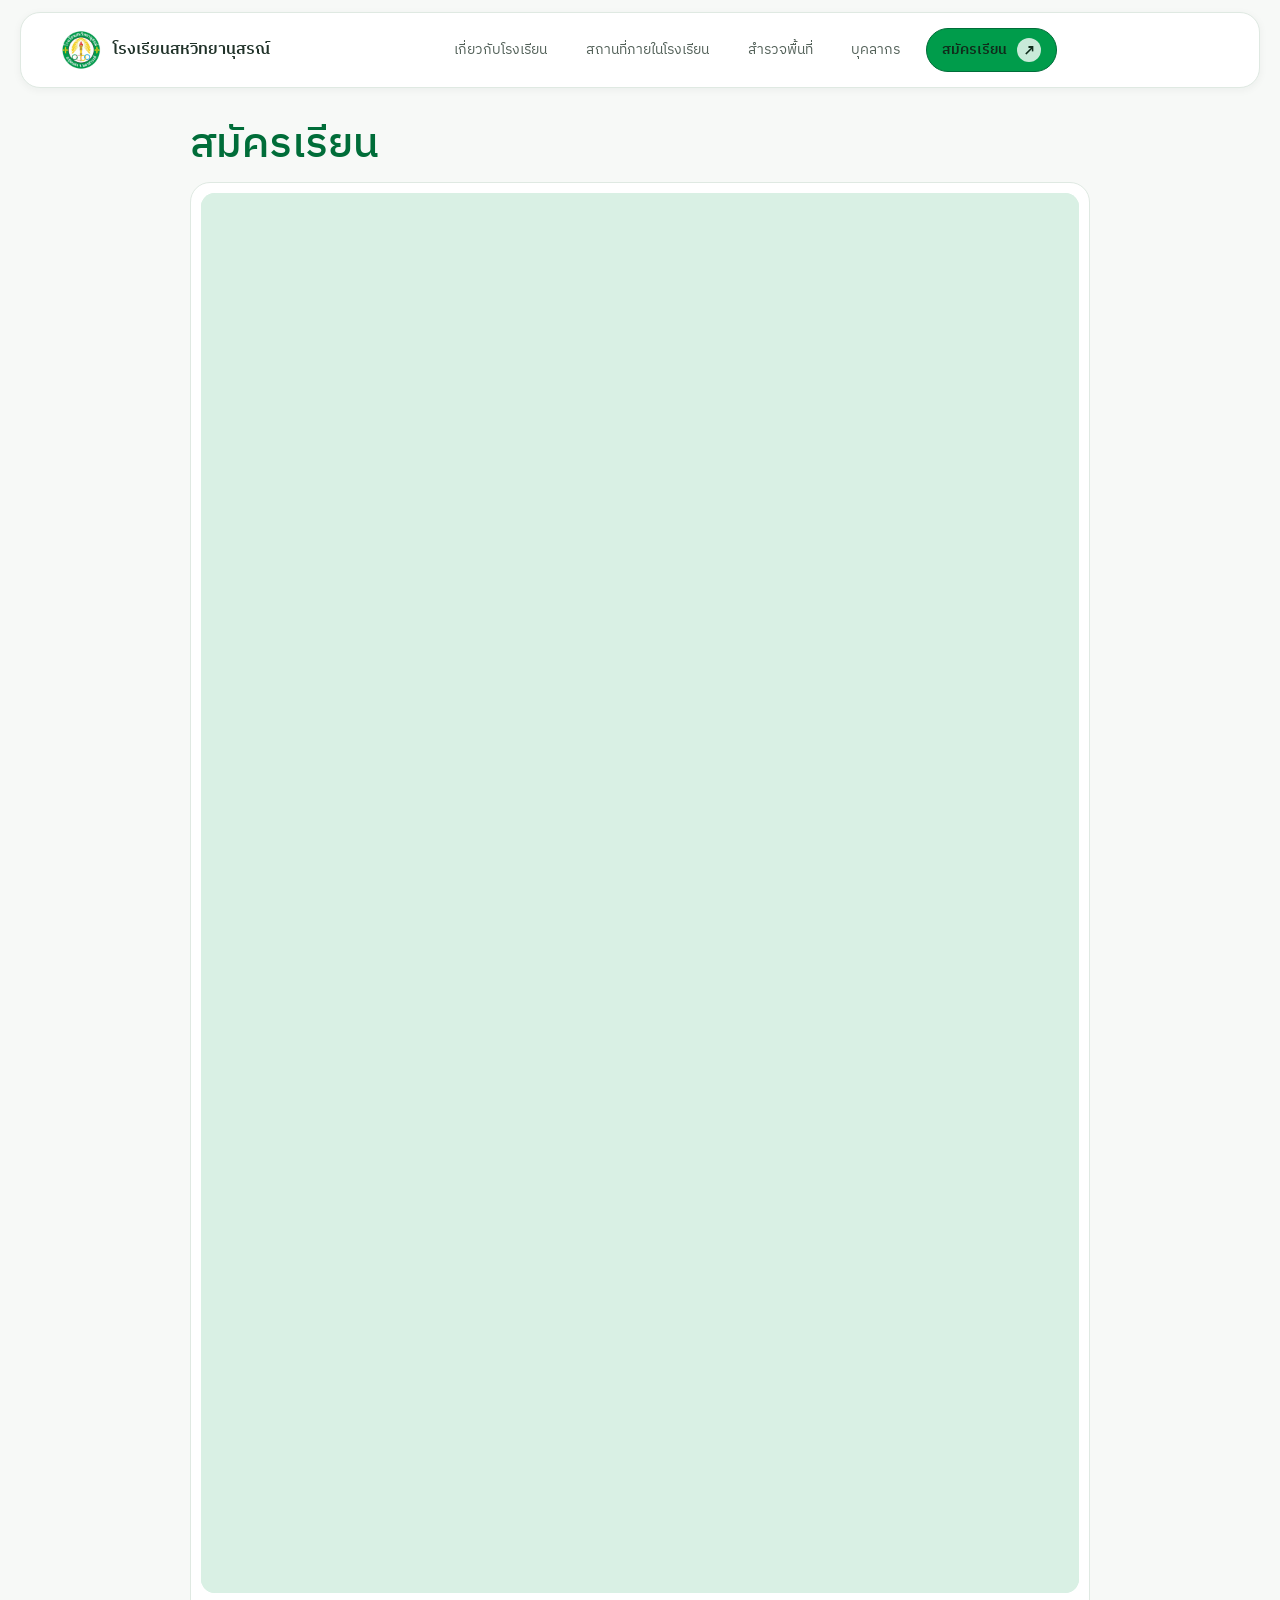
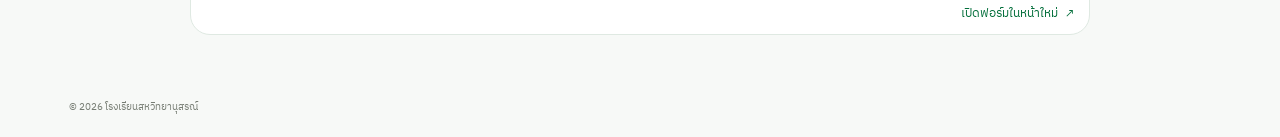
==== commit df23911b: "Update school name and homepage message" ====
--- a/admissions.html
+++ b/admissions.html
@@ -9,21 +9,21 @@
   <link rel="preconnect" href="https://fonts.googleapis.com">
   <link rel="preconnect" href="https://fonts.gstatic.com" crossorigin>
   <link href="https://fonts.googleapis.com/css2?family=IBM+Plex+Sans+Thai:wght@300;400;500;600;700&display=swap" rel="stylesheet">
-  <link rel="stylesheet" href="styles.css?v=20261002-mobile4">
-  <script src="app.js" defer></script>
+  <link rel="stylesheet" href="styles.css?v=20261003-copy10">
+  <script src="app.js?v=20261003-copy10" defer></script>
 </head>
 <body class="page-admissions">
 <header class="site-header">
-  <a class="brand" href="index.html?v=20261002-mobile4" aria-label="โรงเรียนสหวิทยานุสรณ์ หน้าแรก">
+  <a class="brand" href="index.html?v=20261003-copy10" aria-label="โรงเรียนสหวิทยานุสรณ์ หน้าแรก">
     <span class="brand-mark" aria-hidden="true"><img src="assets/school-seal.png" alt=""></span>
-    <span class="brand-copy"><strong>สหวิทยานุสรณ์</strong></span>
+    <span class="brand-copy"><strong>โรงเรียนสหวิทยานุสรณ์</strong></span>
   </a>
   <nav class="site-nav" id="siteNav" aria-label="เมนูหลัก">
-      <a aria-label="เกี่ยวกับโรงเรียน" href="index.html?v=20261002-mobile4"><svg class="nav-icon" viewBox="0 0 24 24" fill="none" stroke="currentColor" stroke-width="1.7" stroke-linecap="round" stroke-linejoin="round" aria-hidden="true"><path d="M3 10 12 3l9 7v10a1 1 0 0 1-1 1H4a1 1 0 0 1-1-1Z"/><path d="M9 21v-8h6v8"/></svg><span class="nav-label-full">เกี่ยวกับโรงเรียน</span><span class="nav-label-short" aria-hidden="true">เกี่ยวกับ</span></a>
-      <a aria-label="สถานที่ภายในโรงเรียน" href="places.html?v=20261002-mobile4"><svg class="nav-icon" viewBox="0 0 24 24" fill="none" stroke="currentColor" stroke-width="1.7" stroke-linecap="round" stroke-linejoin="round" aria-hidden="true"><rect x="3" y="4" width="18" height="16" rx="3"/><path d="m3 16 5-5 4 4 3-3 6 6"/><circle cx="16" cy="8" r="1"/></svg><span class="nav-label-full">สถานที่ภายในโรงเรียน</span><span class="nav-label-short" aria-hidden="true">สถานที่</span></a>
-      <a aria-label="สำรวจพื้นที่ 360 องศา" href="explore.html?v=20261002-mobile4"><svg class="nav-icon" viewBox="0 0 24 24" fill="none" stroke="currentColor" stroke-width="1.7" stroke-linecap="round" stroke-linejoin="round" aria-hidden="true"><circle cx="12" cy="12" r="8"/><path d="m15 9-2 4-4 2 2-4Z"/></svg><span class="nav-label-full">สำรวจพื้นที่</span><span class="nav-label-short" aria-hidden="true">ชม 360°</span></a>
-      <a aria-label="บุคลากร" href="personnel.html?v=20261002-mobile4"><svg class="nav-icon" viewBox="0 0 24 24" fill="none" stroke="currentColor" stroke-width="1.7" stroke-linecap="round" stroke-linejoin="round" aria-hidden="true"><circle cx="9" cy="8" r="3"/><path d="M3 20v-2a6 6 0 0 1 12 0v2M17 5a3 3 0 0 1 0 6M18 14a5 5 0 0 1 3 5"/></svg><span class="nav-label-full">บุคลากร</span><span class="nav-label-short" aria-hidden="true">บุคลากร</span></a>
-      <a class="nav-apply active" aria-current="page" aria-label="สมัครเรียน" href="admissions.html?v=20261002-mobile4"><svg class="nav-icon" viewBox="0 0 24 24" fill="none" stroke="currentColor" stroke-width="1.7" stroke-linecap="round" stroke-linejoin="round" aria-hidden="true"><rect x="5" y="4" width="14" height="17" rx="2"/><path d="M9 4V2h6v2M9 11h6M9 15h4"/></svg><span class="nav-label-full">สมัครเรียน</span><span class="nav-label-short" aria-hidden="true">สมัครเรียน</span><span aria-hidden="true">↗</span></a>
+      <a aria-label="เกี่ยวกับโรงเรียน" href="index.html?v=20261003-copy10"><svg class="nav-icon" viewBox="0 0 24 24" fill="none" stroke="currentColor" stroke-width="1.7" stroke-linecap="round" stroke-linejoin="round" aria-hidden="true"><path d="M3 10 12 3l9 7v10a1 1 0 0 1-1 1H4a1 1 0 0 1-1-1Z"/><path d="M9 21v-8h6v8"/></svg><span class="nav-label-full">เกี่ยวกับโรงเรียน</span><span class="nav-label-short" aria-hidden="true">เกี่ยวกับ</span></a>
+      <a aria-label="สถานที่ภายในโรงเรียน" href="places.html?v=20261003-copy10"><svg class="nav-icon" viewBox="0 0 24 24" fill="none" stroke="currentColor" stroke-width="1.7" stroke-linecap="round" stroke-linejoin="round" aria-hidden="true"><rect x="3" y="4" width="18" height="16" rx="3"/><path d="m3 16 5-5 4 4 3-3 6 6"/><circle cx="16" cy="8" r="1"/></svg><span class="nav-label-full">สถานที่ภายในโรงเรียน</span><span class="nav-label-short" aria-hidden="true">สถานที่</span></a>
+      <a aria-label="สำรวจพื้นที่ 360 องศา" href="explore.html?v=20261003-copy10"><svg class="nav-icon" viewBox="0 0 24 24" fill="none" stroke="currentColor" stroke-width="1.7" stroke-linecap="round" stroke-linejoin="round" aria-hidden="true"><circle cx="12" cy="12" r="8"/><path d="m15 9-2 4-4 2 2-4Z"/></svg><span class="nav-label-full">สำรวจพื้นที่</span><span class="nav-label-short" aria-hidden="true">ชม 360°</span></a>
+      <a aria-label="บุคลากร" href="personnel.html?v=20261003-copy10"><svg class="nav-icon" viewBox="0 0 24 24" fill="none" stroke="currentColor" stroke-width="1.7" stroke-linecap="round" stroke-linejoin="round" aria-hidden="true"><circle cx="9" cy="8" r="3"/><path d="M3 20v-2a6 6 0 0 1 12 0v2M17 5a3 3 0 0 1 0 6M18 14a5 5 0 0 1 3 5"/></svg><span class="nav-label-full">บุคลากร</span><span class="nav-label-short" aria-hidden="true">บุคลากร</span></a>
+      <a class="nav-apply active" aria-current="page" aria-label="สมัครเรียน" href="admissions.html?v=20261003-copy10"><svg class="nav-icon" viewBox="0 0 24 24" fill="none" stroke="currentColor" stroke-width="1.7" stroke-linecap="round" stroke-linejoin="round" aria-hidden="true"><rect x="5" y="4" width="14" height="17" rx="2"/><path d="M9 4V2h6v2M9 11h6M9 15h4"/></svg><span class="nav-label-full">สมัครเรียน</span><span class="nav-label-short" aria-hidden="true">สมัครเรียน</span><span aria-hidden="true">↗</span></a>
   </nav>
   <div class="header-actions">
     <button class="menu-toggle" id="menuToggle" type="button" aria-label="เมนูหลัก" aria-expanded="false" aria-controls="siteNav">
--- a/styles.css
+++ b/styles.css
@@ -1338,3 +1338,101 @@
 @media (prefers-reduced-motion: reduce) {
   .button, .intro-visual img, .detail-toggle { transition: none; }
 }
+
+/* Keep gallery controls inside their card and below persistent navigation. */
+.space-card { isolation: isolate; }
+@media (max-width: 700px) {
+  .site-header, .site-header.tour-header { z-index: 100; }
+  .site-nav { background: #fff; }
+}
+
+/* Room gallery: image first, quiet typography, touch-friendly photo selection. */
+.places-toolbar { width: min(1380px, calc(100% - 2 * clamp(22px, 5.4vw, 88px))); margin: 6px auto 24px; }
+.place-filters { display: flex; gap: 8px; flex-wrap: wrap; }
+.place-filters button { padding: 9px 17px; min-height: 42px; border: 1px solid #dfe8e2; border-radius: 999px; background: transparent; color: #63756a; font-size: 13px; cursor: pointer; transition: background .2s ease, color .2s ease; }
+.place-filters button.is-selected { border-color: var(--pine); background: var(--pine); color: #fff; }
+.places-count { margin: 16px 0 0; font-size: 11px; color: #87948c; }
+.gallery-grid { gap: 36px 24px; }
+.space-card { overflow: visible; border: 0; border-radius: 0; background: transparent; box-shadow: none; }
+.space-gallery { aspect-ratio: 3 / 2; border-radius: 18px; }
+.space-card-copy { min-height: 0; padding: 16px 2px 0; }
+.space-card-copy h2 { margin: 0; font-size: 20px; color: #263e30; font-weight: 600; line-height: 1.5; }
+.space-card-kicker { display: none; }
+.space-card-copy p { margin: 6px 0 0; max-width: none; font-size: 12px; line-height: 1.7; color: #7b887f; }
+.gallery-status { top: 12px; bottom: auto; right: 12px; left: 12px; align-items: start; }
+.gallery-sample, .gallery-counter { min-height: 25px; padding: 4px 9px; background: #173326a6; border: 0; border-radius: 8px; font-size: 9px; backdrop-filter: blur(8px); }
+.gallery-dots { bottom: 10px; gap: 0; padding: 0 4px; border-radius: 999px; background: #17332675; }
+.gallery-dot, .gallery-dot.is-active { position: relative; width: 28px; height: 28px; background: none; box-shadow: none; border-radius: 0; }
+.gallery-dot::after { content: ''; position: absolute; top: 11px; left: 11px; width: 6px; height: 6px; border-radius: 99px; background: #ffffff85; }
+.gallery-dot.is-active::after { left: 6px; width: 16px; background: #fff; }
+.gallery-control { width: 34px; height: 34px; font-size: 23px; border: 0; box-shadow: none; background: #ffffffde; }
+@media (max-width: 700px) {
+  .places-toolbar { width: calc(100% - 40px); margin-bottom: 24px; }
+  .place-filters { flex-wrap: nowrap; overflow-x: auto; padding-bottom: 5px; scrollbar-width: none; }
+  .place-filters::-webkit-scrollbar { display: none; }
+  .place-filters button { flex: 0 0 auto; padding: 8px 14px; font-size: 12px; }
+  .gallery-grid { width: calc(100% - 40px); gap: 32px; }
+  .space-card { border: 0; border-radius: 0; background: transparent; box-shadow: none; }
+  .space-card-copy { padding: 14px 2px 0; }
+  .space-card-copy h2 { font-size: 19px; }
+  .gallery-control { display: none; }
+  .space-gallery { aspect-ratio: 3 / 2; border-radius: 18px; }
+}
+@media (prefers-reduced-motion: reduce) {
+  .gallery-track, .place-filters button { transition: none; }
+}
+
+/* Team directory: portrait proportions, clear role hierarchy. */
+.personnel-page .personnel-grid-management { grid-template-columns: repeat(3,minmax(0,1fr)); gap: 24px; }
+.personnel-page .personnel-grid-teachers { grid-template-columns: repeat(4,minmax(0,1fr)); gap: 24px 20px; }
+.personnel-page .personnel-grid-support { grid-template-columns: repeat(4,minmax(0,1fr)); gap: 20px; }
+.personnel-page .person-card { display: block; min-height: 0; padding: 0; border: 0; border-radius: 0; background: transparent; box-shadow: none; }
+.personnel-page .person-card .person-portrait { position: relative; width: 100%; aspect-ratio: 4 / 5; overflow: hidden; border-radius: 20px; background: linear-gradient(145deg,#edf4ef,#dce9df); }
+.personnel-page .personnel-grid-management .person-portrait { aspect-ratio: 4 / 3; }
+.personnel-page .personnel-portrait-photo img { object-position: center 23%; }
+.personnel-page .personnel-avatar::before { content: ''; position: absolute; width: 27%; aspect-ratio: 1; top: 22%; left: 36.5%; border-radius: 50%; background: #b8cec0; }
+.personnel-page .personnel-avatar::after { content: ''; position: absolute; width: 65%; height: 45%; bottom: -5%; left: 17.5%; border-radius: 50% 50% 0 0; background: #b8cec0; }
+.personnel-page .personnel-avatar span { position: absolute; z-index: 1; left: 12px; top: 12px; padding: 5px 10px; border-radius: 8px; background: #ffffffb8; color: #547461; font-size: 10px; }
+.personnel-page .person-card-copy { padding: 14px 2px 0; }
+.personnel-page .person-card-copy h3 { margin: 0 0 4px; font-size: 16px; color: #293e31; font-weight: 500; }
+.personnel-page .person-card-copy small { color: #7c8a81; font-size: 12px; line-height: 1.6; }
+.personnel-page .personnel-grid-management .person-card-copy h3 { font-size: 21px; color: var(--pine); }
+.personnel-page .personnel-group + .personnel-group { margin-top: 48px; padding-top: 30px; border-top: 1px solid var(--line); }
+.personnel-note { border: 0; padding: 0; background: transparent; }
+.personnel-note span { padding: 4px 9px; border-radius: 7px; background: #eaf2ed; font-size: 10px; }
+.teacher-toolbar { display: flex; align-items: center; gap: 12px; margin: 18px 0 24px; }
+.teacher-toolbar label { font-size: 12px; color: #65796b; }
+.teacher-toolbar select { width: min(300px,100%); min-width: 0; min-height: 44px; padding: 10px 34px 10px 14px; border: 1px solid #d8e5dc; border-radius: 12px; background: #fff; color: var(--pine); font: 13px var(--font); }
+.teacher-toolbar > span { margin-left: auto; white-space: nowrap; color: #85938a; font-size: 11px; }
+@media (max-width: 920px) {
+ .personnel-page .personnel-grid-teachers, .personnel-page .personnel-grid-support { grid-template-columns: repeat(3,minmax(0,1fr)); }
+}
+@media (max-width: 700px) {
+ .personnel-page .personnel-grid-management { grid-template-columns: 1fr; gap: 28px; }
+ .personnel-page .personnel-grid-management .person-portrait { aspect-ratio: 4 / 3; max-height: 310px; }
+ .personnel-page .personnel-grid-teachers, .personnel-page .personnel-grid-support { grid-template-columns: repeat(2,minmax(0,1fr)); gap: 24px 14px; }
+ .personnel-page .person-card { display: block; padding: 0; min-height: 0; border-radius: 0; }
+ .personnel-page .person-card .person-portrait { width: 100%; border-radius: 16px; }
+ .personnel-page .person-card-copy h3 { font-size: 13px; }
+ .personnel-page .person-card-copy small { font-size: 11px; }
+ .personnel-page .personnel-grid-management .person-card-copy h3 { font-size: 20px; }
+ .teacher-toolbar { flex-wrap: wrap; gap: 8px; }
+ .teacher-toolbar label { width: 100%; }
+ .teacher-toolbar select { flex: 1; width: 0; font-size: 12px; }
+ .personnel-page .personnel-group + .personnel-group { margin-top: 36px; padding-top: 26px; }
+}
+
+/* School identity replaces the duplicate panorama entry on the About page. */
+.school-identity-visual { margin: 0; min-height: 320px; display: grid; align-content: center; justify-items: center; gap: 18px; padding: 28px; border-radius: 28px; background: radial-gradient(ellipse at center,#fff 35%,#edf5ef 100%); }
+.school-identity-visual img { display: block; width: 200px; max-width: 65%; height: auto; border-radius: 50%; }
+.school-identity-visual figcaption { text-align: center; color: var(--pine); font-size: 17px; font-weight: 500; }
+.school-identity-visual figcaption span { display: block; margin-top: 5px; color: var(--muted); font-size: 11px; font-weight: 400; }
+@media (max-width:700px) {
+ .school-identity-visual { min-height: 220px; padding: 22px; gap: 12px; border-radius: 24px; }
+ .school-identity-visual img { width: 130px; }
+ .school-identity-visual figcaption { font-size: 14px; }
+}
+.about-learning-visual { position: relative; margin: 0; height: 340px; overflow: hidden; border-radius: 28px; }
+.about-learning-visual img { display: block; width: 100%; height: 100%; object-fit: cover; object-position: center; }
+.about-learning-visual figcaption { position: absolute; bottom: 12px; right: 12px; padding: 4px 8px; border-radius: 7px; background: #ffffffd9; color: #53685b; font-size: 9px; }
+@media (max-width:700px) { .about-learning-visual { height: 230px; border-radius: 24px; } }
